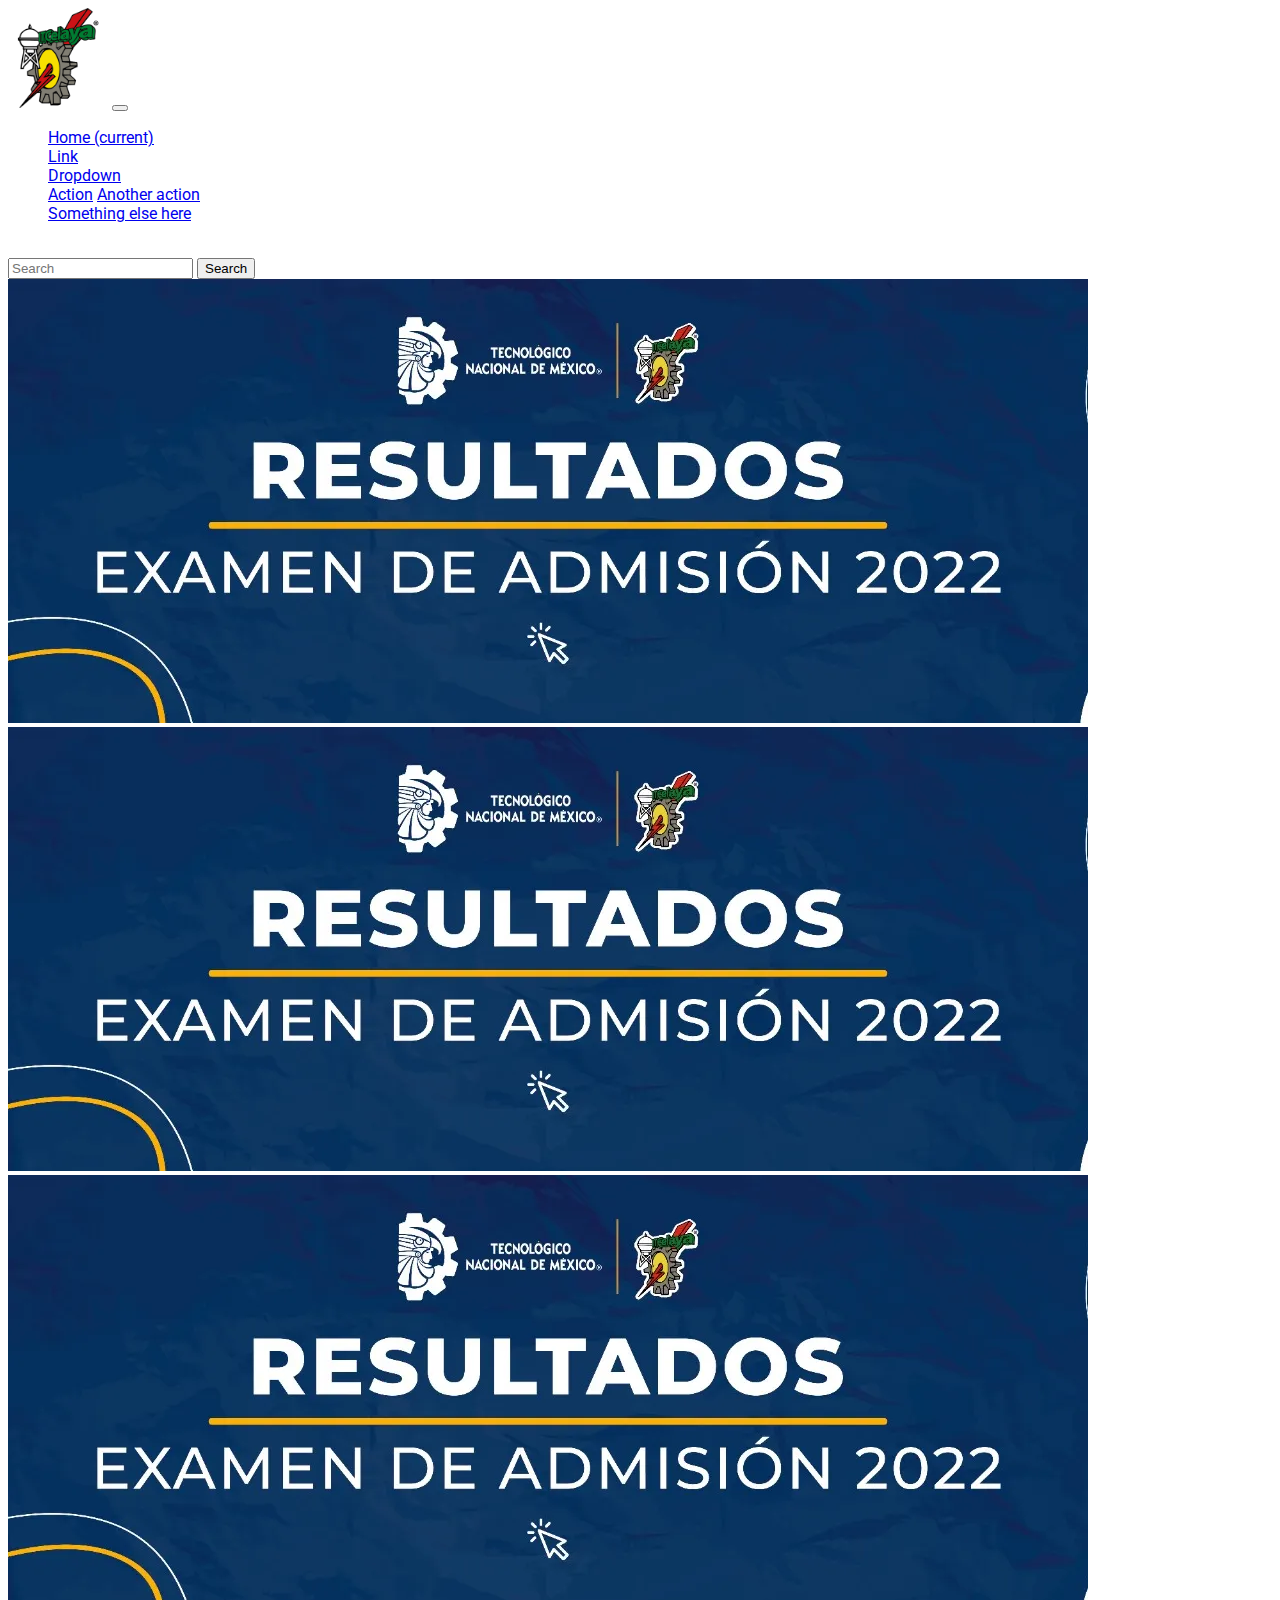
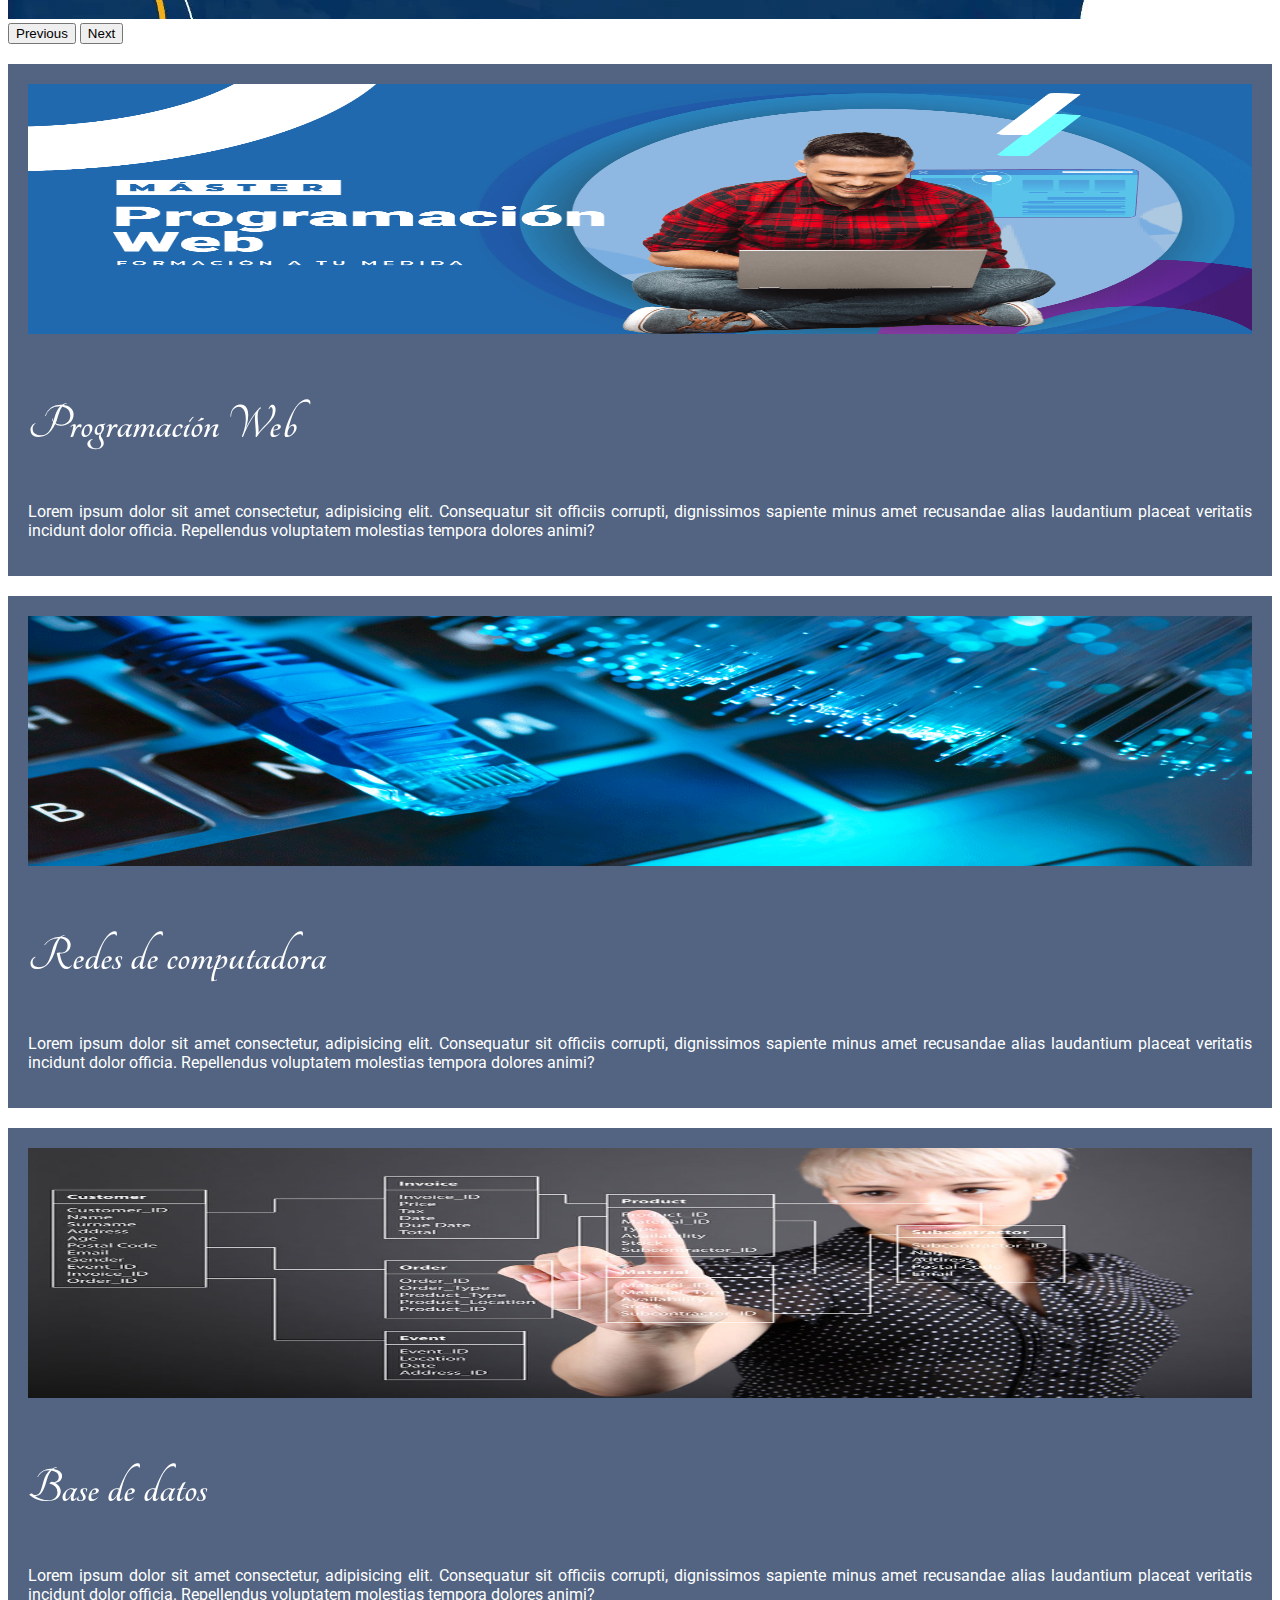
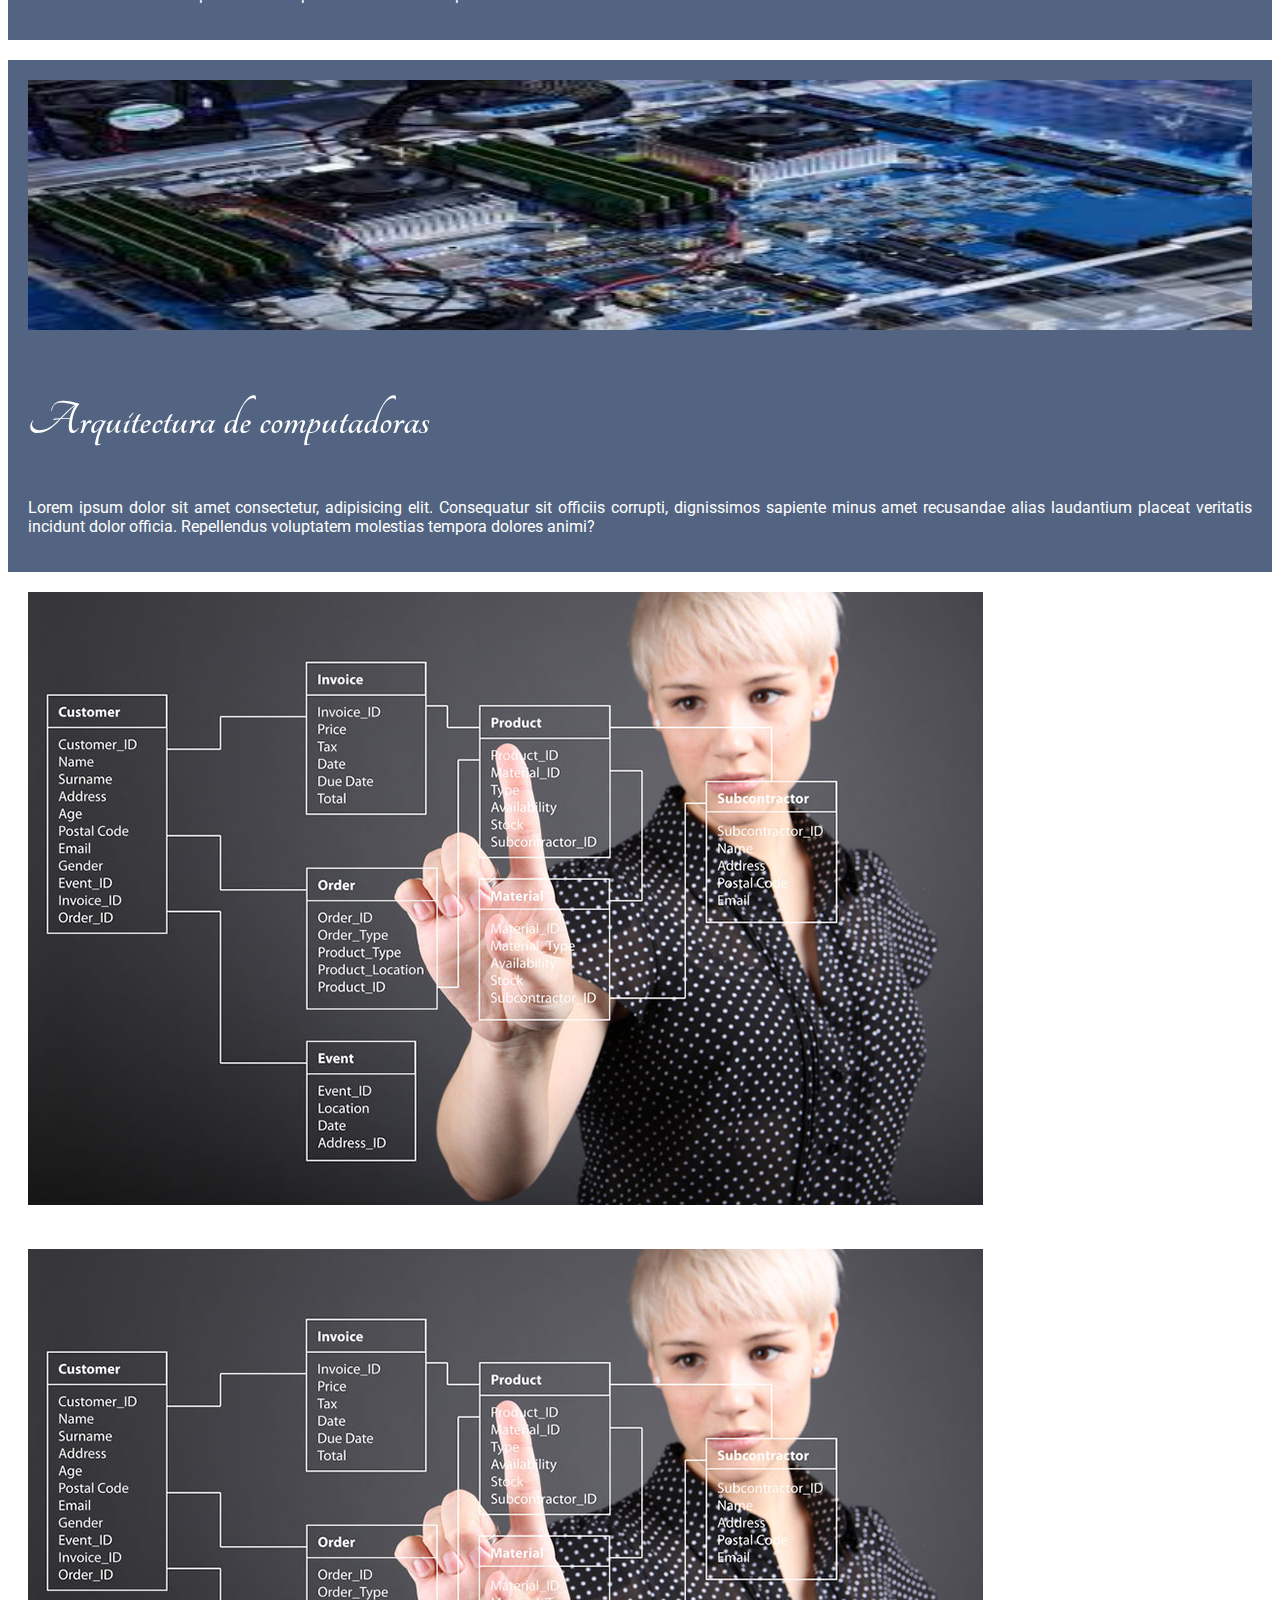
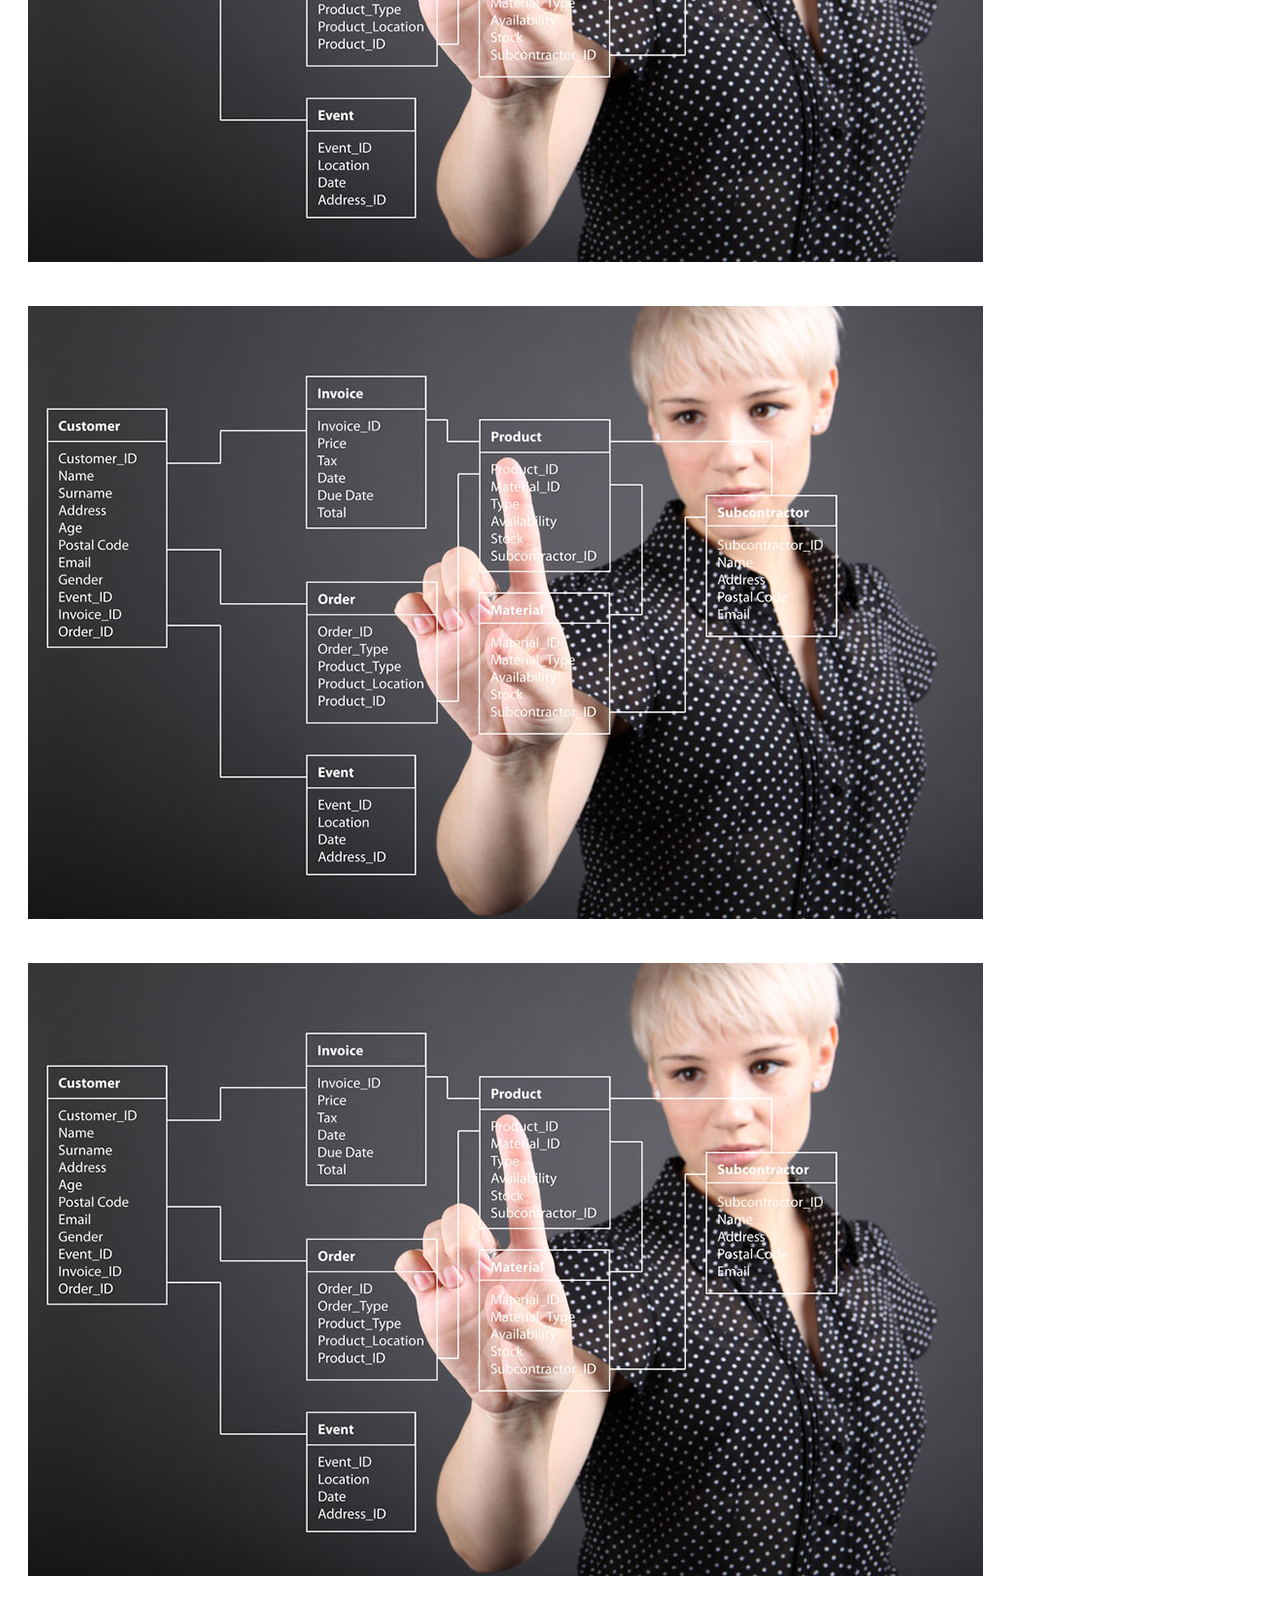
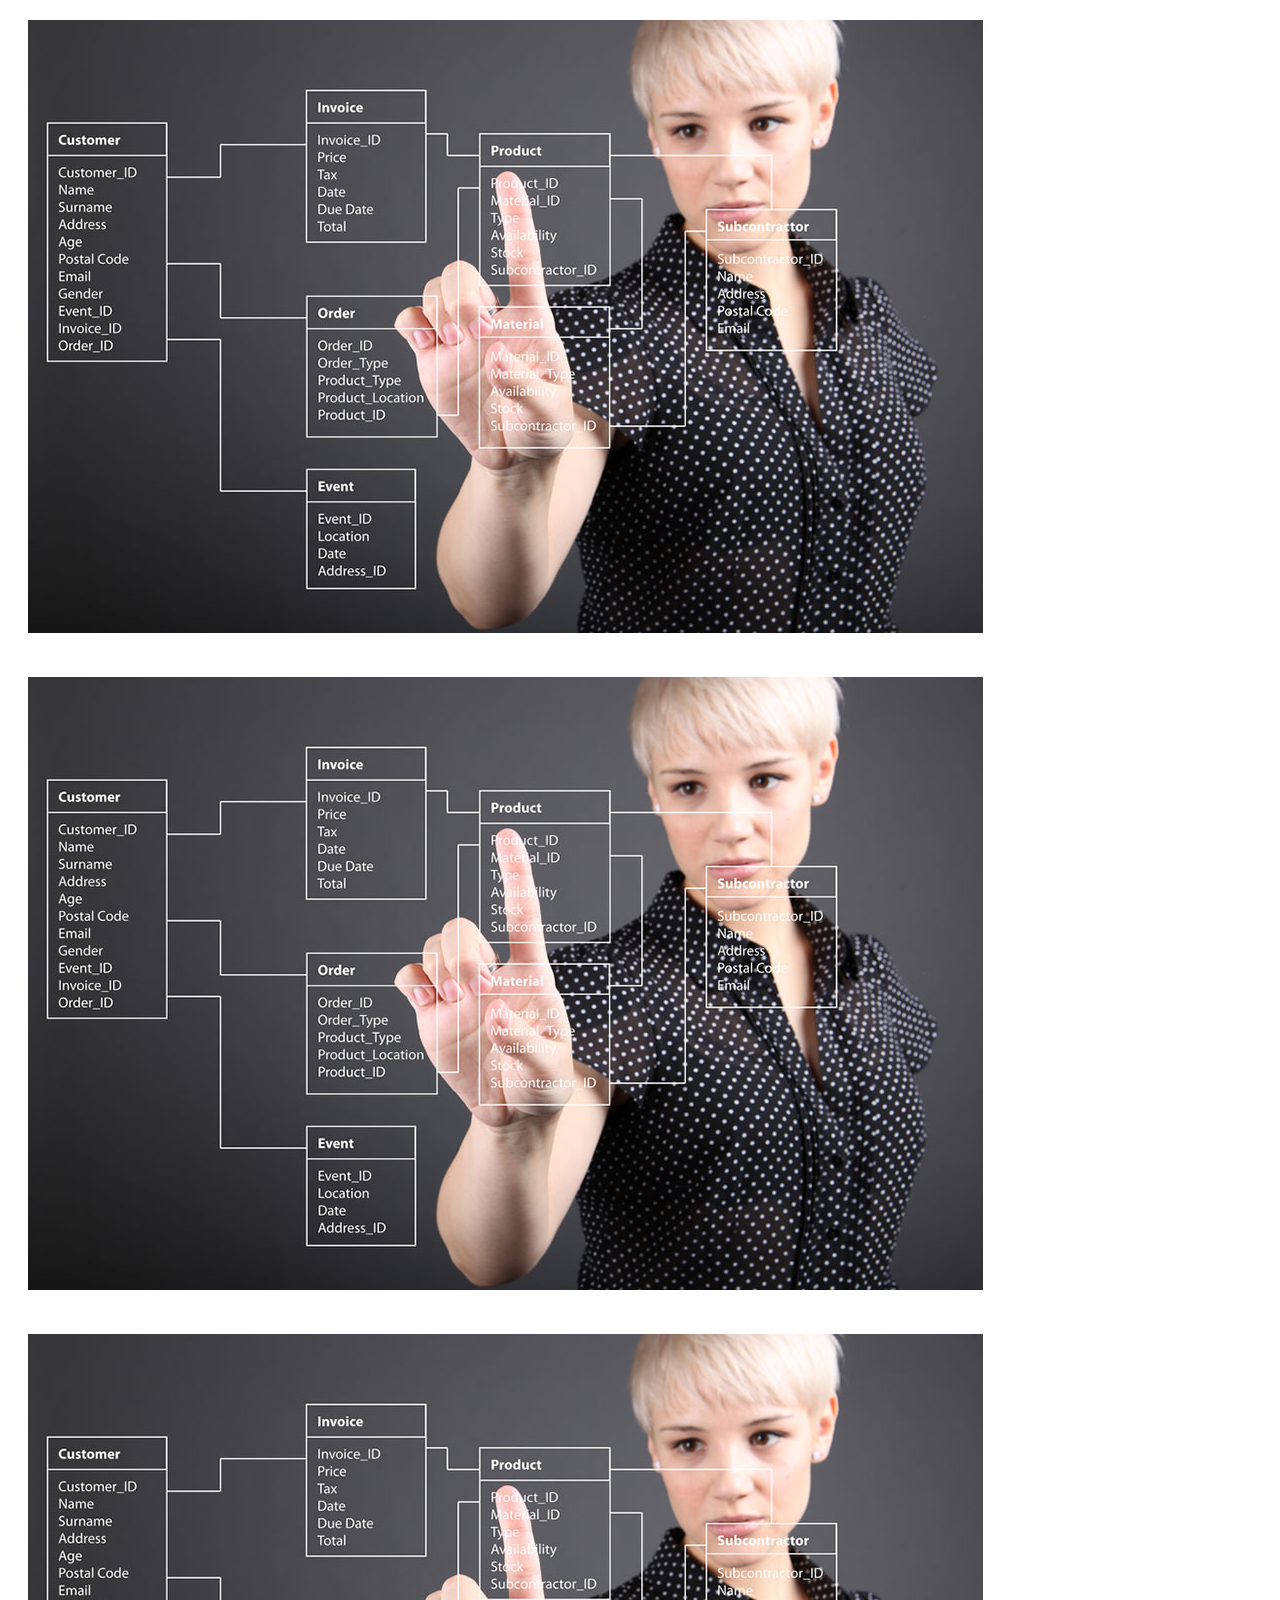
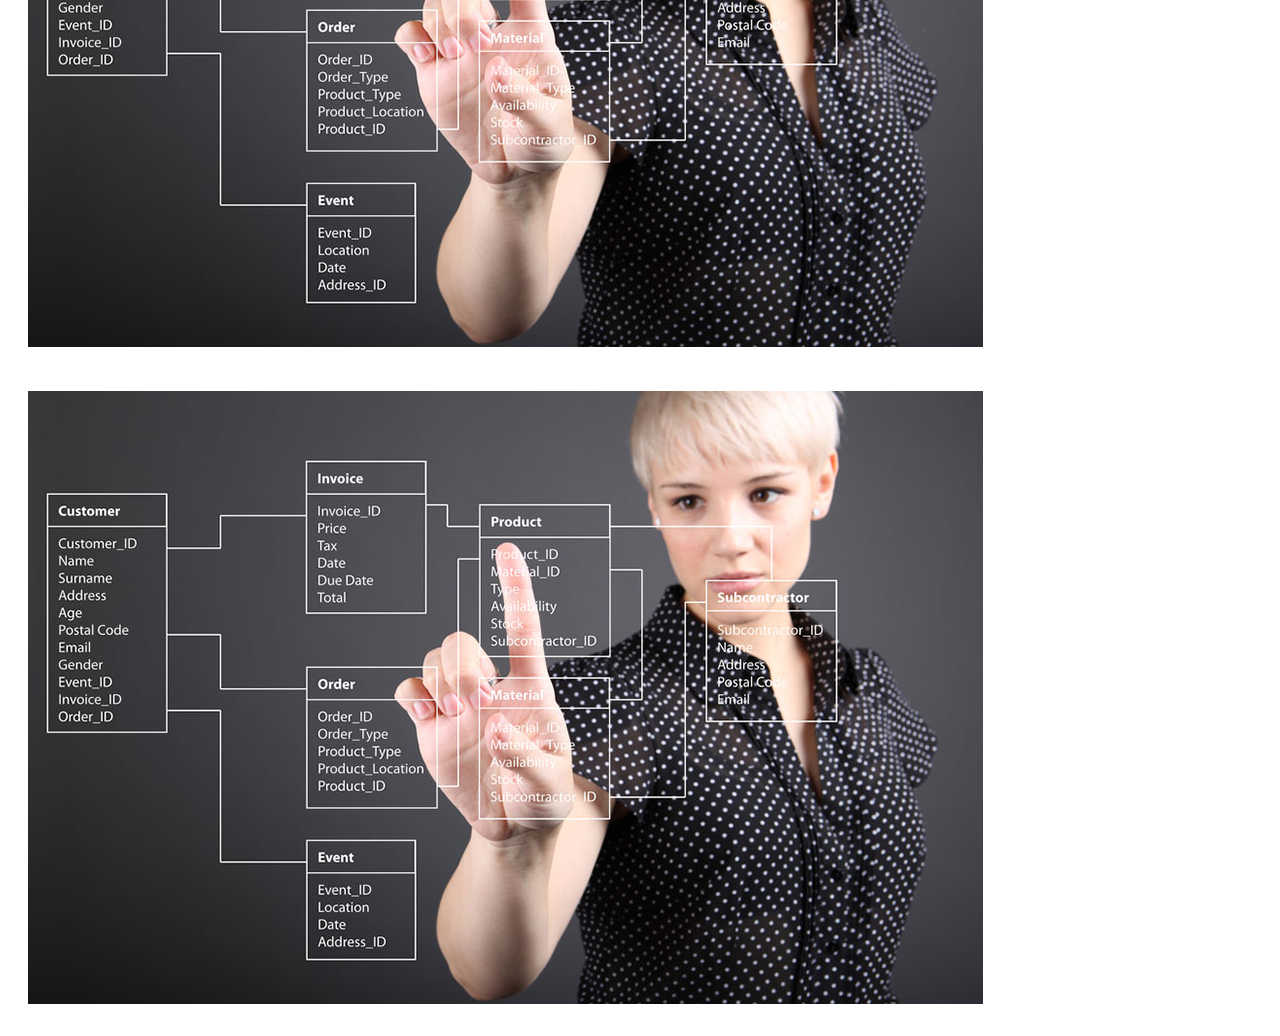
==== index.html @ c0f98747 "creacion del repositorio" ====
<!DOCTYPE html>
<html lang="en">
<head>
    <meta charset="UTF-8">
    <meta name="viewport" content="width=device-width, initial-scale=1.0">
    <title>Sistemas y Computación</title>
    <link rel="stylesheet" href="https://cdn.jsdelivr.net/npm/bootstrap@4.6.2/dist/css/bootstrap.min.css" integrity="sha384-xOolHFLEh07PJGoPkLv1IbcEPTNtaed2xpHsD9ESMhqIYd0nLMwNLD69Npy4HI+N" crossorigin="anonymous">
    <link rel="stylesheet" href="./assets/css/styles.css">
  </head>
<body>
    
    <!-- Barra de navegacion-->
    <header>
      <nav class="navbar navbar-expand-lg navbar-dark bg-dark">
          <a class="navbar-brand" href="#"><img height="100" src="./assets/imagenes/logo.png" alt=""></a>
          <button class="navbar-toggler" type="button" data-toggle="collapse" data-target="#navbarSupportedContent" aria-controls="navbarSupportedContent" aria-expanded="false" aria-label="Toggle navigation">
            <span class="navbar-toggler-icon"></span>
          </button>
        
          <div class="collapse navbar-collapse" id="navbarSupportedContent">
            <ul class="navbar-nav mr-auto">
              <li class="nav-item active">
                <a class="nav-link" href="#">Home <span class="sr-only">(current)</span></a>
              </li>
              <li class="nav-item">
                <a class="nav-link" href="#">Link</a>
              </li>
              <li class="nav-item dropdown">
                <a class="nav-link dropdown-toggle" href="#" role="button" data-toggle="dropdown" aria-expanded="false">
                  Dropdown
                </a>
                <div class="dropdown-menu">
                  <a class="dropdown-item" href="#">Action</a>
                  <a class="dropdown-item" href="#">Another action</a>
                  <div class="dropdown-divider"></div>
                  <a class="dropdown-item" href="#">Something else here</a>
                </div>
              </li>
              <li class="nav-item">
                <a class="nav-link disabled">Disabled</a>
              </li>
            </ul>
            <form class="form-inline my-2 my-lg-0">
              <input class="form-control mr-sm-2" type="search" placeholder="Search" aria-label="Search">
              <button class="btn btn-outline-success my-2 my-sm-0" type="submit">Search</button>
            </form>
          </div>
      </nav>
    </header>

    <!-- Carrusel-->
    <div class="banner">
      <div id="carouselExampleControls" class="carousel slide" data-ride="carousel">
        <div class="carousel-inner">
          <div class="carousel-item active">
            <img src="./assets/imagenes/banner1.webp" class="d-block w-100" alt="...">
          </div>
          <div class="carousel-item">
            <img src="./assets/imagenes/banner1.webp" class="d-block w-100" alt="...">
          </div>
          <div class="carousel-item">
            <img src="./assets/imagenes/banner1.webp" class="d-block w-100" alt="...">
          </div>
        </div>
       <button class="carousel-control-prev" type="button" data-target="#carouselExampleControls" data-slide="prev">
          <span class="carousel-control-prev-icon" aria-hidden="true"></span>
          <span class="sr-only">Previous</span>
        </button>
        <button class="carousel-control-next" type="button" data-target="#carouselExampleControls" data-slide="next">
          <span class="carousel-control-next-icon" aria-hidden="true"></span>
          <span class="sr-only">Next</span>
        </button>
      </div>
    </div>

    <!-- Principal-->
    <main>
      <!-- Áreas de especialización-->
      <section class="row">
        <article class="col-3">
          <div class="columna">
            <img src="./assets/imagenes/master-programacion-web.png" alt="Programacion Web">
            <h3>Programación Web</h3>
            <p>
              Lorem ipsum dolor sit amet consectetur, adipisicing elit. Consequatur sit officiis corrupti, dignissimos sapiente minus amet recusandae alias laudantium placeat veritatis incidunt dolor officia. Repellendus voluptatem molestias tempora dolores animi?
            </p>
          </div>
        </article>
        <article class="col-3">
          <div class="columna">
            <img src="./assets/imagenes/redes.webp" alt="Redes de computadora">
            <h3>Redes de computadora</h3>
            <p>
              Lorem ipsum dolor sit amet consectetur, adipisicing elit. Consequatur sit officiis corrupti, dignissimos sapiente minus amet recusandae alias laudantium placeat veritatis incidunt dolor officia. Repellendus voluptatem molestias tempora dolores animi?
            </p>
          </div>
        </article>
        <article class="col-3">
          <div class="columna">
            <img src="./assets/imagenes/base-de-datos.jpg" alt="Bases de datos">
            <h3>Base de datos</h3>
            <p>
              Lorem ipsum dolor sit amet consectetur, adipisicing elit. Consequatur sit officiis corrupti, dignissimos sapiente minus amet recusandae alias laudantium placeat veritatis incidunt dolor officia. Repellendus voluptatem molestias tempora dolores animi?
            </p>
          </div>
        </article>
        <article class="col-3">
          <div class="columna">
            <img src="./assets/imagenes/arquitectura.jpeg" alt="Arquitectura de computadoras">
            <h3>Arquitectura de computadoras</h3>
            <p>
              Lorem ipsum dolor sit amet consectetur, adipisicing elit. Consequatur sit officiis corrupti, dignissimos sapiente minus amet recusandae alias laudantium placeat veritatis incidunt dolor officia. Repellendus voluptatem molestias tempora dolores animi?
            </p>
          </div>
        </article>
      </section>
      <!-- Cursos -->
      <section class="row">
        <div class="curso_columna col-sm-3">
          <img src="./assets/imagenes/base-de-datos.jpg" alt="">
          <div></div>
        </div>
        <div class="curso_columna col-sm-3">
          <img src="./assets/imagenes/base-de-datos.jpg" alt="">
          <div></div>
        </div>
        <div class="curso_columna col-sm-3">
          <img src="./assets/imagenes/base-de-datos.jpg" alt="">
          <div></div>
        </div>
        <div class="curso_columna col-sm-3">
          <img src="./assets/imagenes/base-de-datos.jpg" alt="">
          <div></div>
        </div>
        <div class="curso_columna col-sm-3">
          <img src="./assets/imagenes/base-de-datos.jpg" alt="">
          <div></div>
        </div>
        <div class="curso_columna col-sm-3">
          <img src="./assets/imagenes/base-de-datos.jpg" alt="">
          <div></div>
        </div>
        <div class="curso_columna col-sm-3">
          <img src="./assets/imagenes/base-de-datos.jpg" alt="">
          <div></div>
        </div>
        <div class="curso_columna col-sm-3">
          <img src="./assets/imagenes/base-de-datos.jpg" alt="">
          <div></div>
        </div>
      </section>
    </main>


</body>
</html>
---- assets/css/styles.css ----
@import url('https://fonts.googleapis.com/css?family=Tangerine|Roboto');
body{
    font-family: 'Roboto', sans-serif;
    background-color: #FFF;
    text-align: justify;
    color: #FFF;
}

.columna{
    background-color: #526482;
    padding: 20px;
    margin-top: 20px;
}

h3{
    padding-top: 10px;
    font-family: 'Tangerine', serif;
    font-size: 50px;
}

.columna img{
    width: 100%;
    height: 250px;
}

.curso_columna{
    padding: 20px;
}
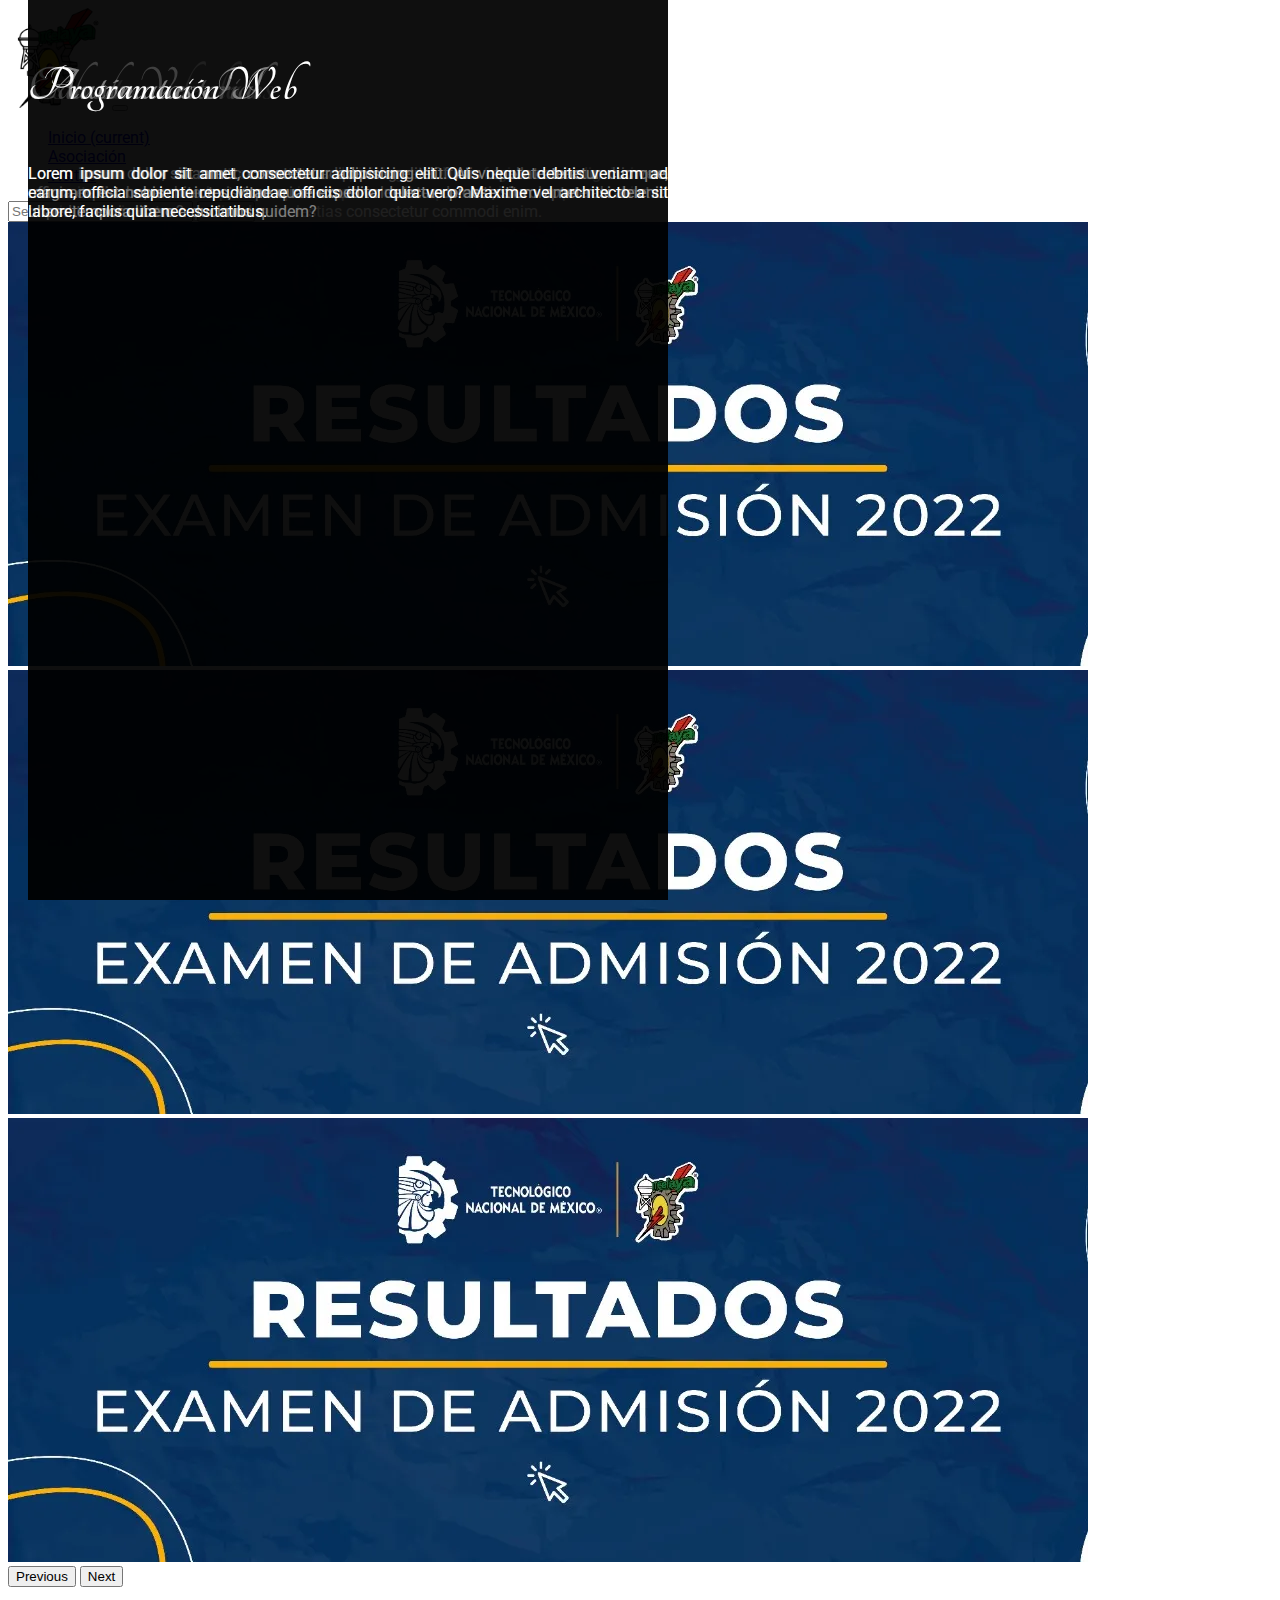
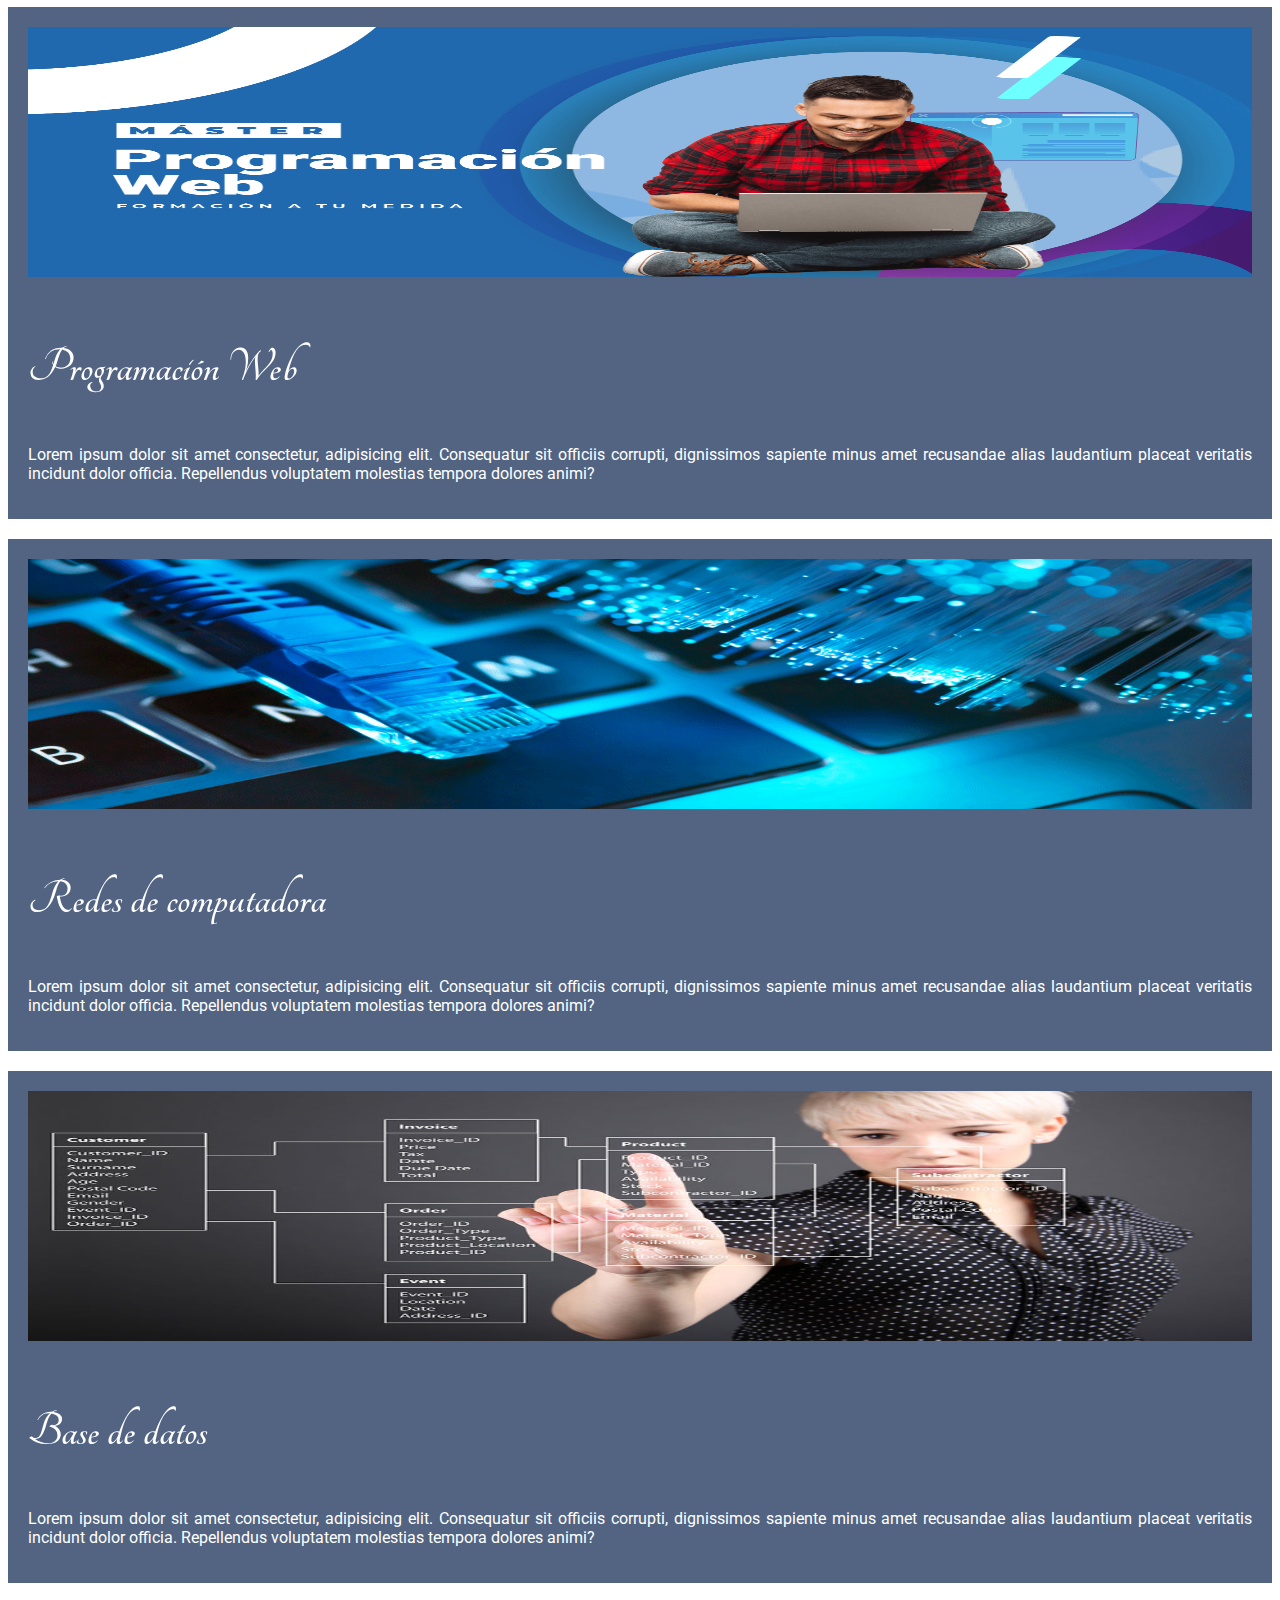
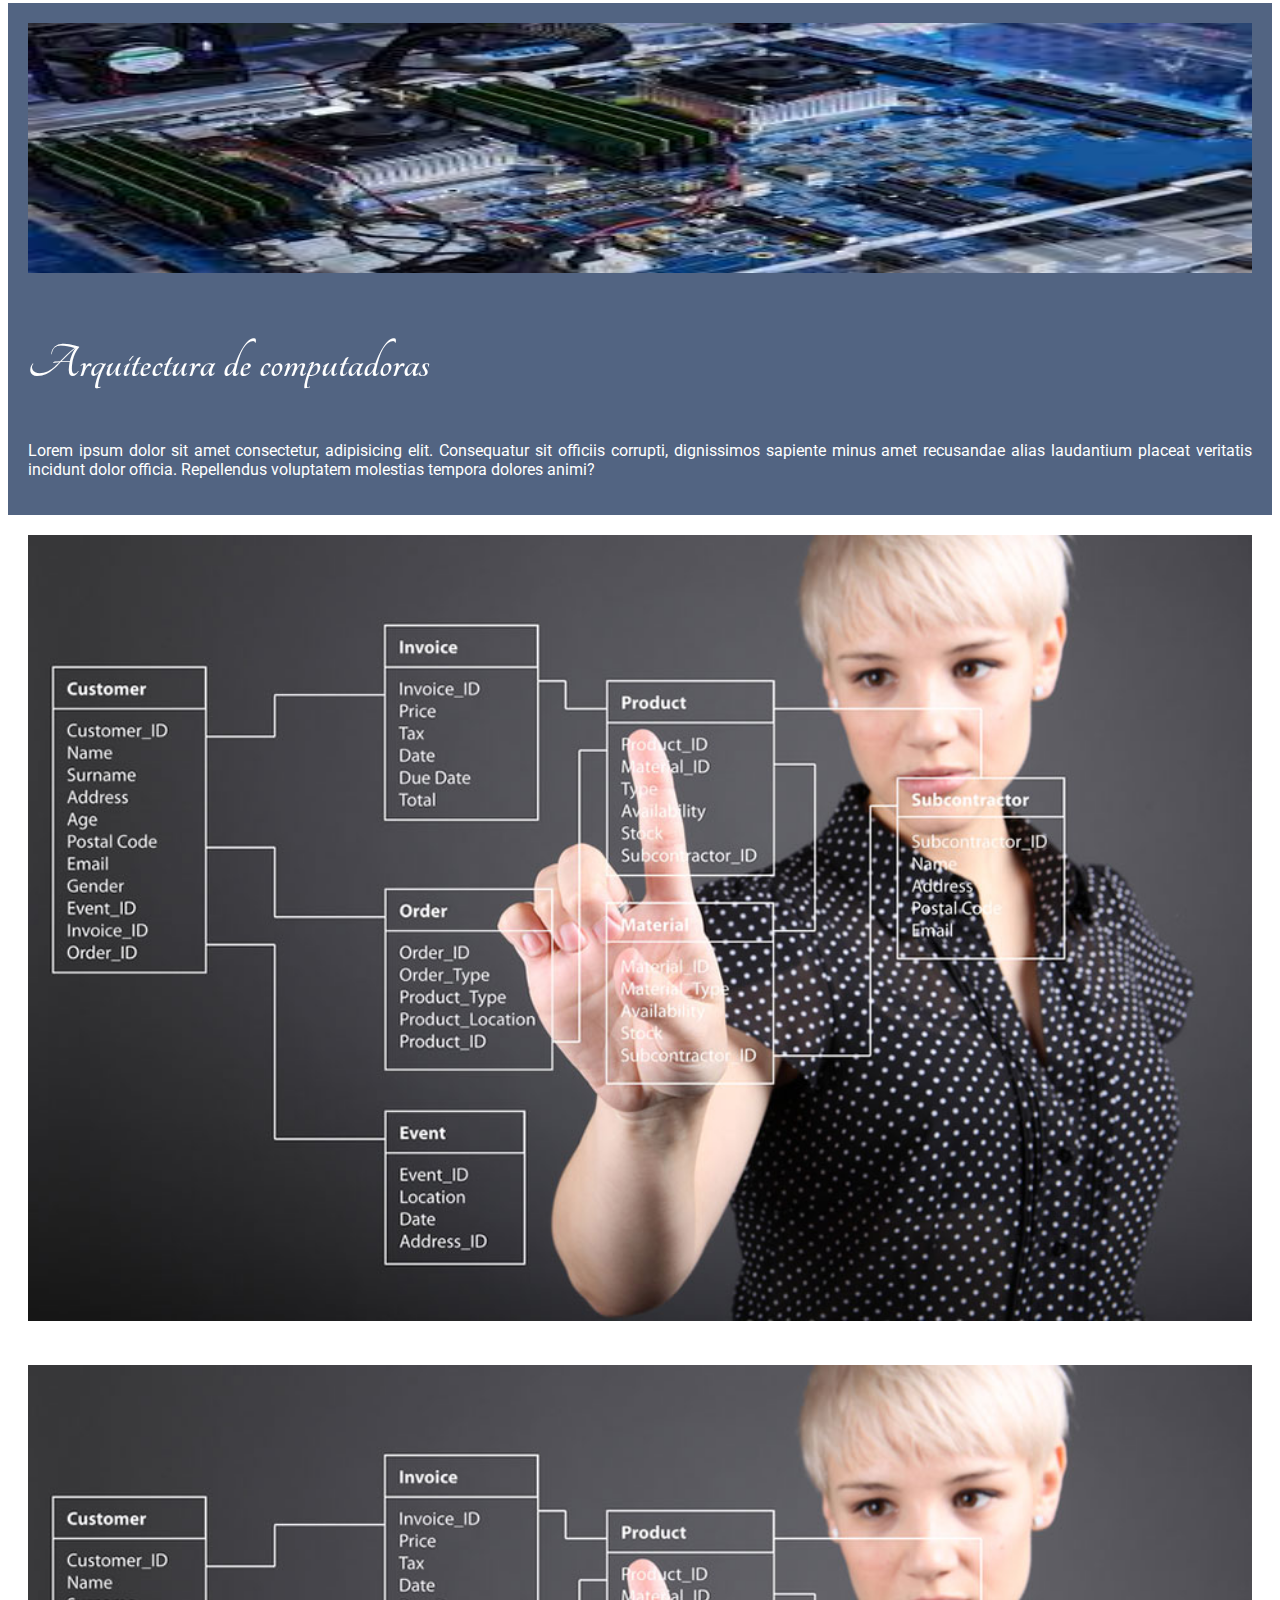
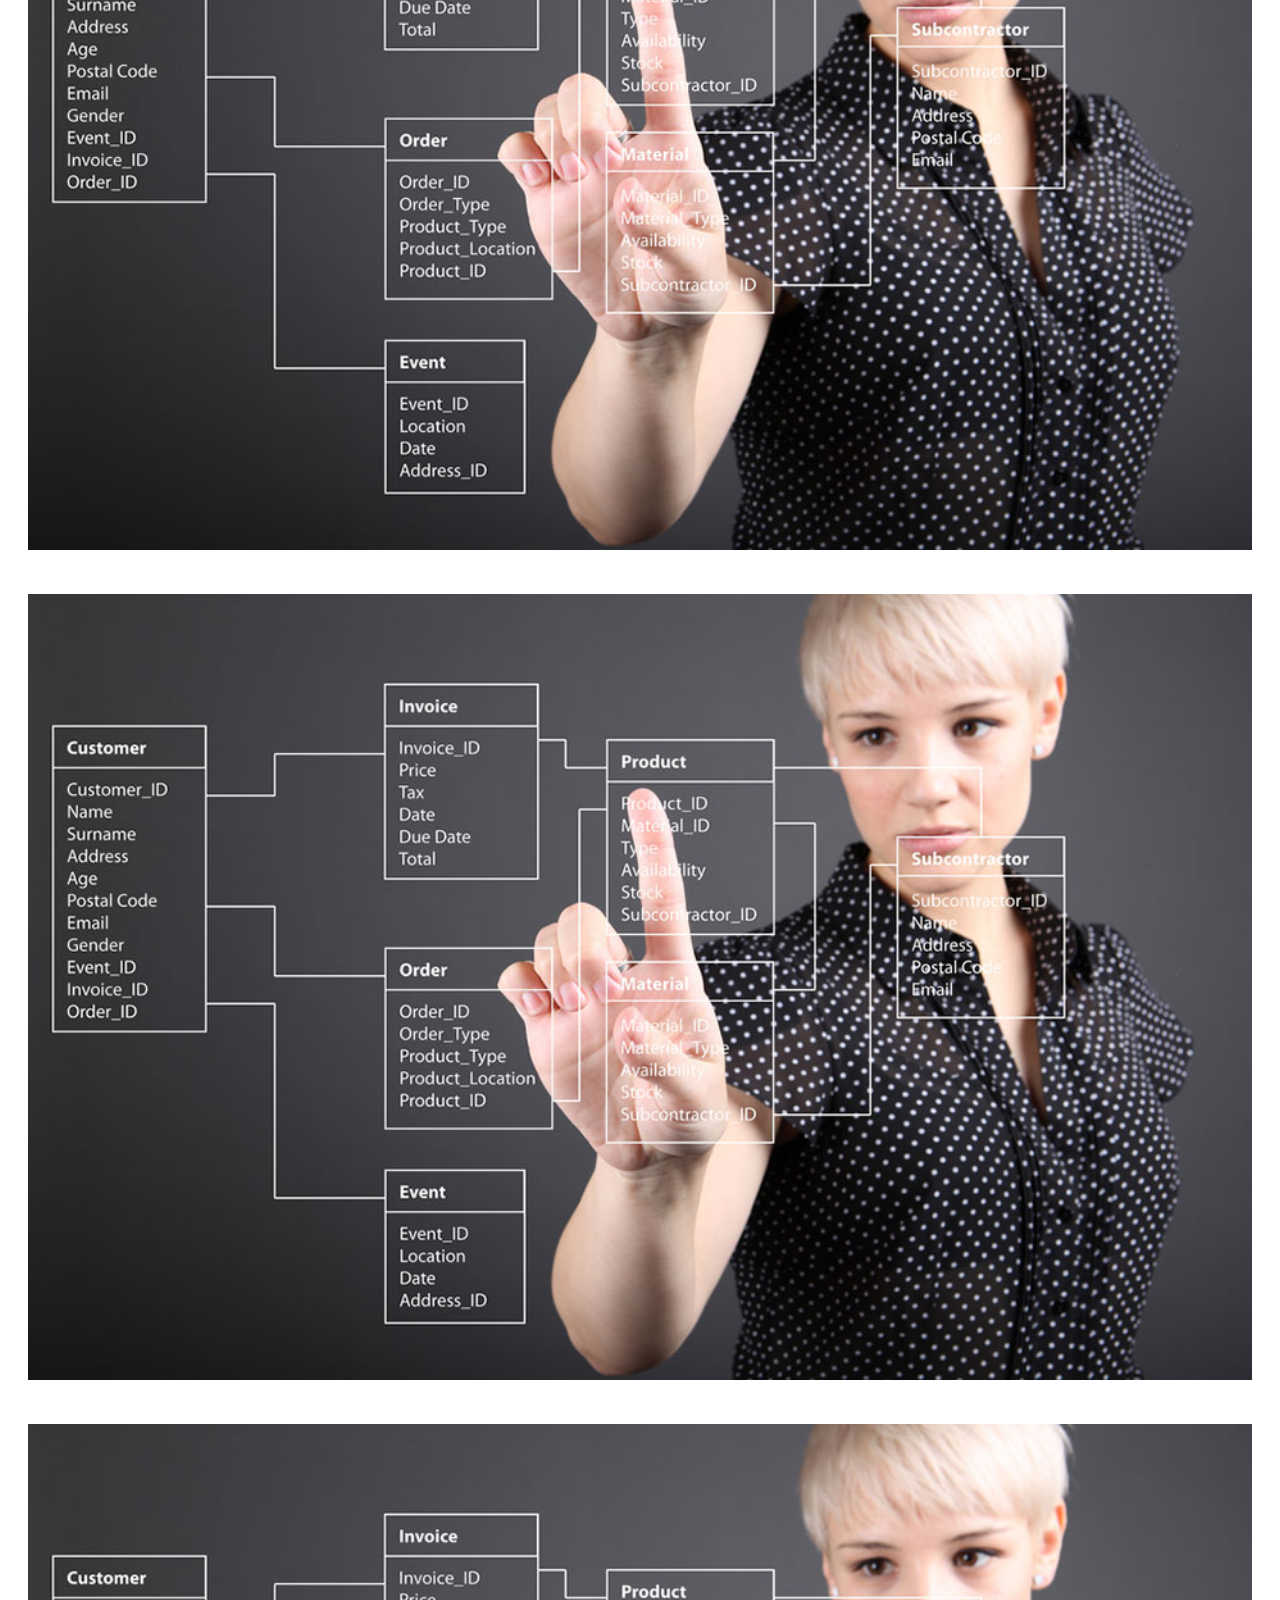
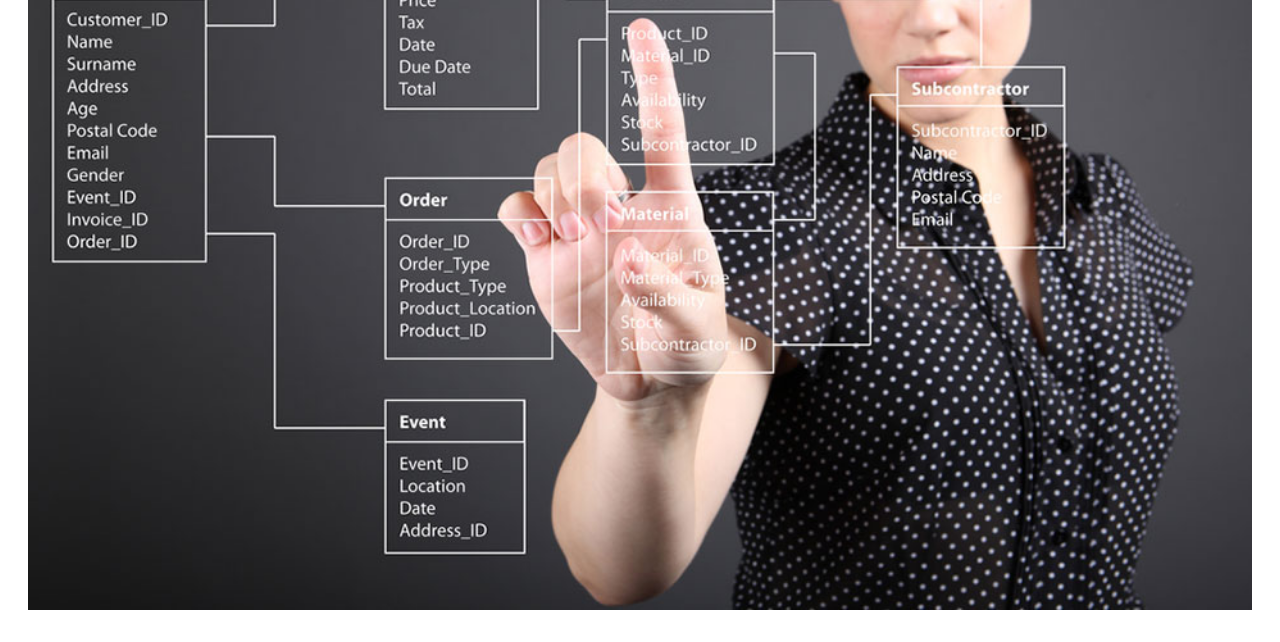
==== commit 38eb2b9b: "clase 7" ====
--- a/index.html
+++ b/index.html
@@ -11,7 +11,7 @@
     
     <!-- Barra de navegacion-->
     <header>
-      <nav class="navbar navbar-expand-lg navbar-dark bg-dark">
+      <nav class="navbar navbar-expand-lg navbar-light">
           <a class="navbar-brand" href="#"><img height="100" src="./assets/imagenes/logo.png" alt=""></a>
           <button class="navbar-toggler" type="button" data-toggle="collapse" data-target="#navbarSupportedContent" aria-controls="navbarSupportedContent" aria-expanded="false" aria-label="Toggle navigation">
             <span class="navbar-toggler-icon"></span>
@@ -20,24 +20,13 @@
           <div class="collapse navbar-collapse" id="navbarSupportedContent">
             <ul class="navbar-nav mr-auto">
               <li class="nav-item active">
-                <a class="nav-link" href="#">Home <span class="sr-only">(current)</span></a>
+                <a class="nav-link" href="#">Inicio <span class="sr-only">(current)</span></a>
               </li>
               <li class="nav-item">
-                <a class="nav-link" href="#">Link</a>
-              </li>
-              <li class="nav-item dropdown">
-                <a class="nav-link dropdown-toggle" href="#" role="button" data-toggle="dropdown" aria-expanded="false">
-                  Dropdown
-                </a>
-                <div class="dropdown-menu">
-                  <a class="dropdown-item" href="#">Action</a>
-                  <a class="dropdown-item" href="#">Another action</a>
-                  <div class="dropdown-divider"></div>
-                  <a class="dropdown-item" href="#">Something else here</a>
-                </div>
+                <a class="nav-link" href="#">Asociación</a>
               </li>
               <li class="nav-item">
-                <a class="nav-link disabled">Disabled</a>
+                <a class="nav-link" href="#">Visitas</a>
               </li>
             </ul>
             <form class="form-inline my-2 my-lg-0">
@@ -77,7 +66,7 @@
     <main>
       <!-- Áreas de especialización-->
       <section class="row">
-        <article class="col-3">
+        <article class="col-md-3">
           <div class="columna">
             <img src="./assets/imagenes/master-programacion-web.png" alt="Programacion Web">
             <h3>Programación Web</h3>
@@ -86,7 +75,7 @@
             </p>
           </div>
         </article>
-        <article class="col-3">
+        <article class="col-md-3">
           <div class="columna">
             <img src="./assets/imagenes/redes.webp" alt="Redes de computadora">
             <h3>Redes de computadora</h3>
@@ -95,7 +84,7 @@
             </p>
           </div>
         </article>
-        <article class="col-3">
+        <article class="col-md-3">
           <div class="columna">
             <img src="./assets/imagenes/base-de-datos.jpg" alt="Bases de datos">
             <h3>Base de datos</h3>
@@ -104,7 +93,7 @@
             </p>
           </div>
         </article>
-        <article class="col-3">
+        <article class="col-md-3">
           <div class="columna">
             <img src="./assets/imagenes/arquitectura.jpeg" alt="Arquitectura de computadoras">
             <h3>Arquitectura de computadoras</h3>
@@ -116,41 +105,36 @@
       </section>
       <!-- Cursos -->
       <section class="row">
-        <div class="curso_columna col-sm-3">
+        <div class="curso_columna col-md-6">
           <img src="./assets/imagenes/base-de-datos.jpg" alt="">
-          <div></div>
+          <div class="info_curso">
+            <h3>Estructura de datos</h3>
+            <p>Lorem ipsum dolor sit amet consectetur adipisicing elit. Illum fugiat rerum dignissimos, necessitatibus nemo voluptatem quidem perferendis quaerat dolorum porro nihil vel maxime omnis natus repudiandae molestias consectetur commodi enim.</p>
+          </div>
         </div>
-        <div class="curso_columna col-sm-3">
+        <div class="curso_columna col-md-6">
           <img src="./assets/imagenes/base-de-datos.jpg" alt="">
-          <div></div>
+          <div class="info_curso">
+            <h3>Cálculo Vectorial</h3>
+            <p>Lorem ipsum dolor, sit amet consectetur adipisicing elit. Officiis repellat at earum hic vero officia explicabo, architecto iste possimus quis voluptates deleniti, sit voluptate ab amet ut impedit nesciunt rem?</p>
+          </div>
         </div>
-        <div class="curso_columna col-sm-3">
+        <div class="curso_columna col-md-6">
           <img src="./assets/imagenes/base-de-datos.jpg" alt="">
-          <div></div>
+          <div class="info_curso">
+            <h3>Autómatas II</h3>
+            <p>Lorem ipsum dolor sit amet, consectetur adipisicing elit. At voluptate tenetur cumque, magnam est nobis maiores, vitae quae expedita delectus praesentium amet nisi deleniti ullam tempora libero a ducimus quidem?</p>
+          </div>
         </div>
-        <div class="curso_columna col-sm-3">
+        <div class="curso_columna col-md-6">
           <img src="./assets/imagenes/base-de-datos.jpg" alt="">
-          <div></div>
-        </div>
-        <div class="curso_columna col-sm-3">
-          <img src="./assets/imagenes/base-de-datos.jpg" alt="">
-          <div></div>
-        </div>
-        <div class="curso_columna col-sm-3">
-          <img src="./assets/imagenes/base-de-datos.jpg" alt="">
-          <div></div>
-        </div>
-        <div class="curso_columna col-sm-3">
-          <img src="./assets/imagenes/base-de-datos.jpg" alt="">
-          <div></div>
-        </div>
-        <div class="curso_columna col-sm-3">
-          <img src="./assets/imagenes/base-de-datos.jpg" alt="">
-          <div></div>
+          <div class="info_curso">
+            <h3>Programación Web</h3>
+            <p>Lorem ipsum dolor sit amet consectetur adipisicing elit. Quis neque debitis veniam ad earum, officia sapiente repudiandae officiis dolor quia vero? Maxime vel architecto a sit labore, facilis quia necessitatibus.</p>
+          </div>
         </div>
       </section>
     </main>
 
-
 </body>
 </html>--- a/assets/css/styles.css
+++ b/assets/css/styles.css
@@ -1,8 +1,5 @@
+@import url('https://fonts.googleapis.com/css?family=Tangerine|Roboto');
 
-
-
-
-@import url('https://fonts.googleapis.com/css?family=Tangerine|Roboto');
 body{
     font-family: 'Roboto', sans-serif;
     background-color: #FFF;
@@ -27,6 +24,23 @@
     height: 250px;
 }
 
+.curso_columna img{
+    width: 100%;
+}
+
 .curso_columna{
     padding: 20px;
+}
+
+nav {
+    background-color: #FFF;
+}
+
+.info_curso{
+    background-color: rgba(0,0,0,0.5);
+    position: absolute;
+    top: 0;
+    color: #FFF;
+    width: 50%;
+    height: 100%;
 }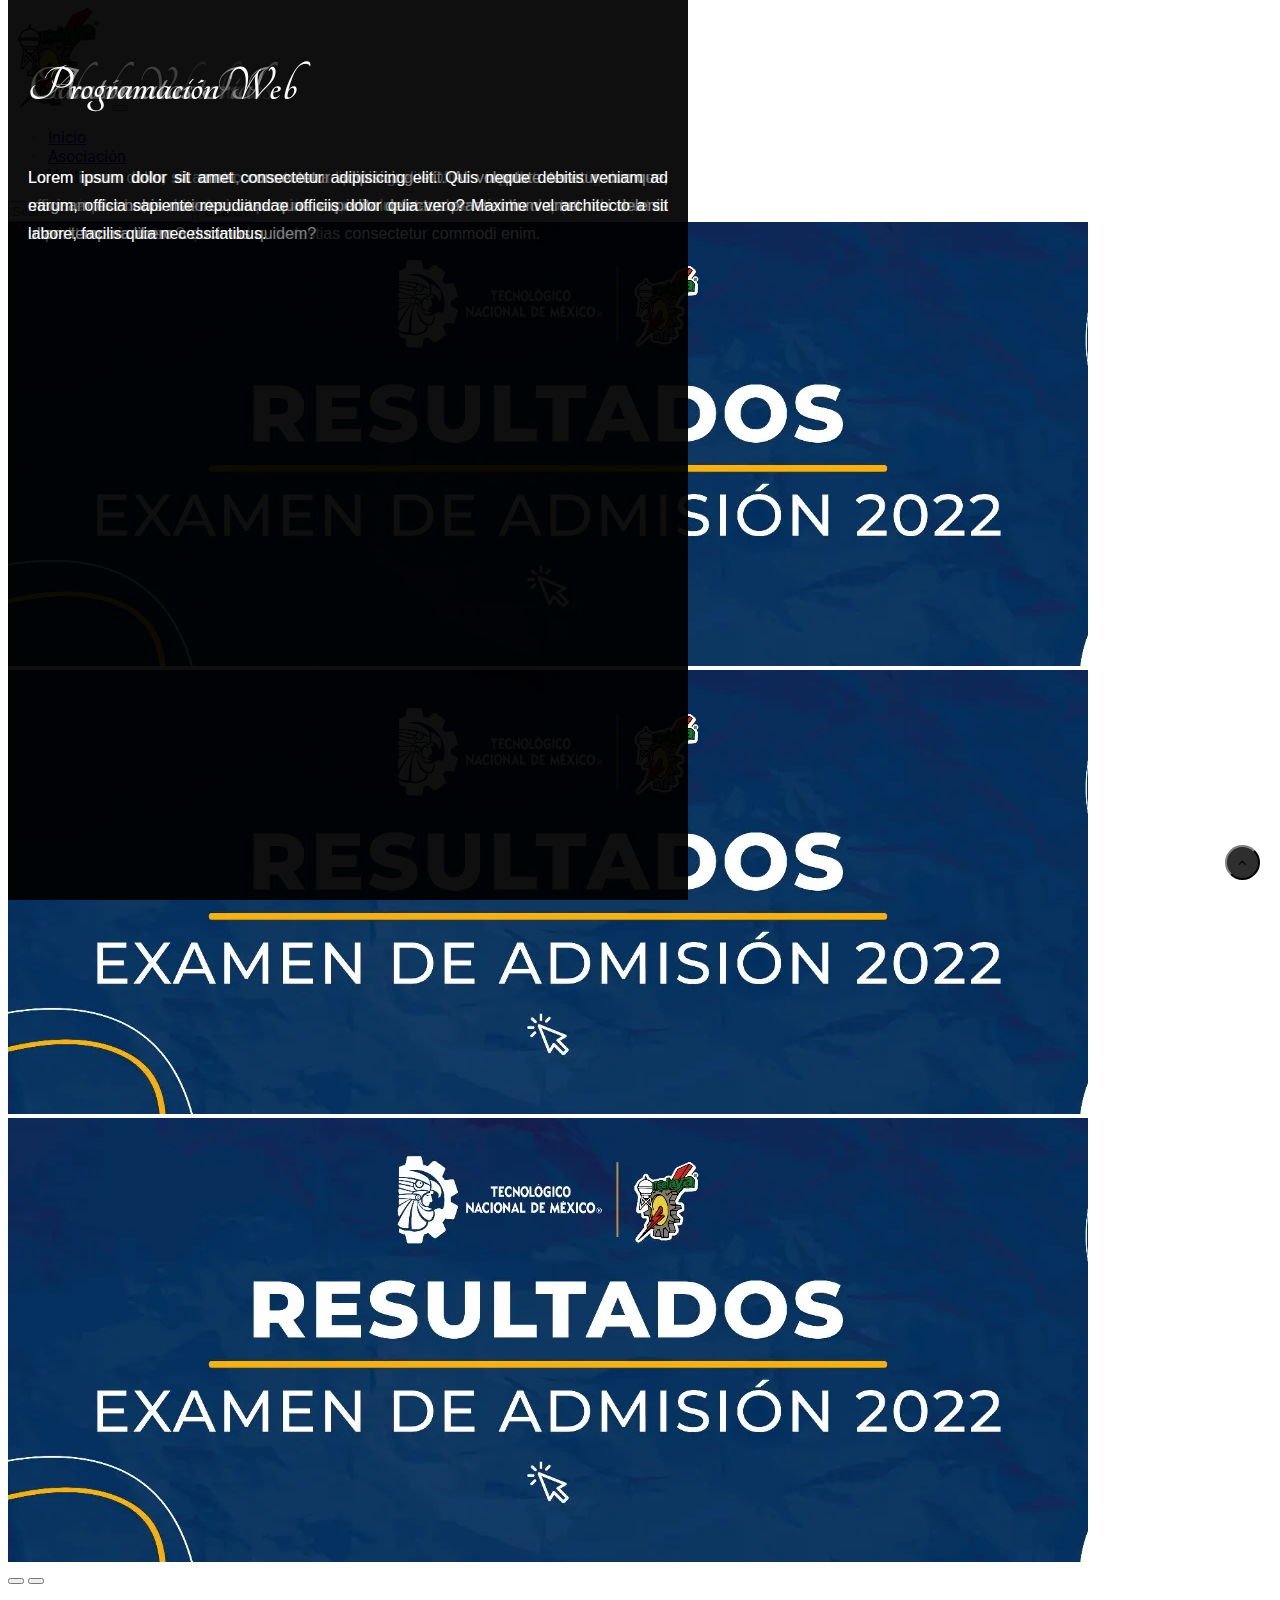
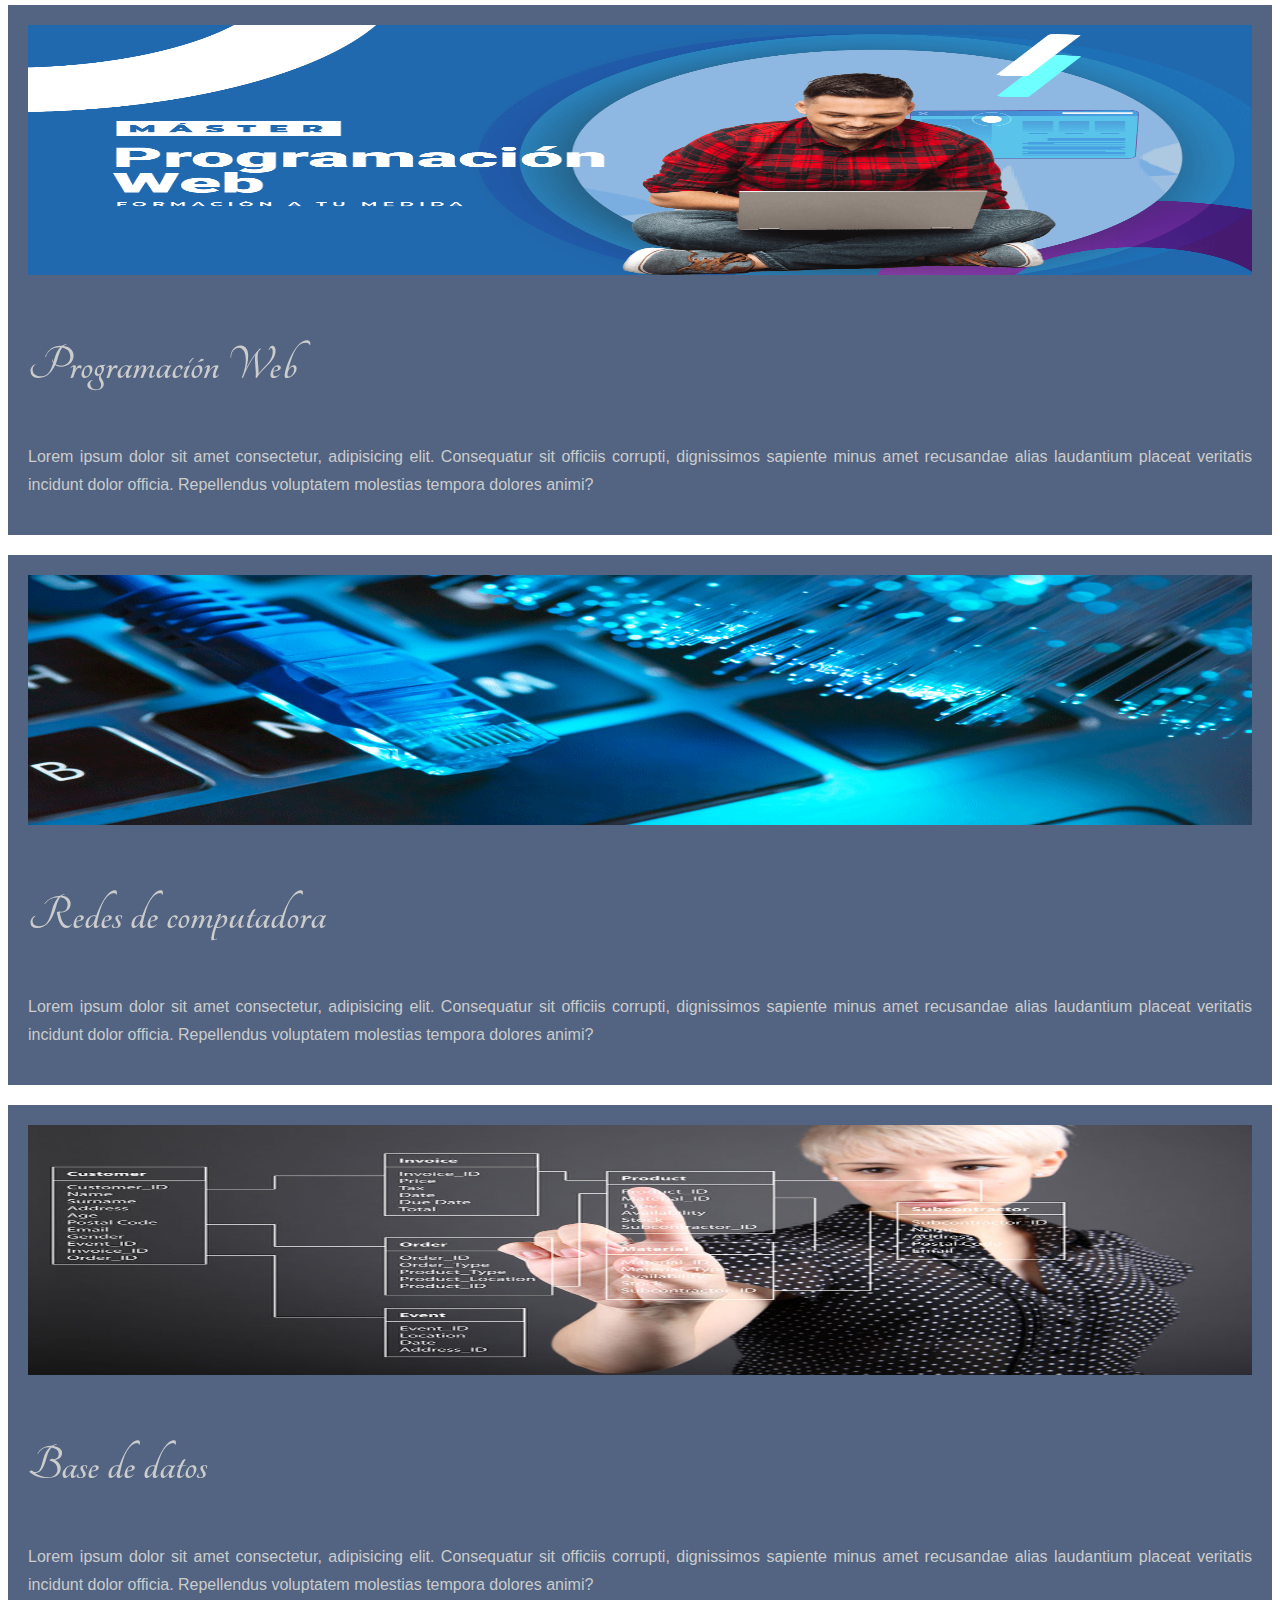
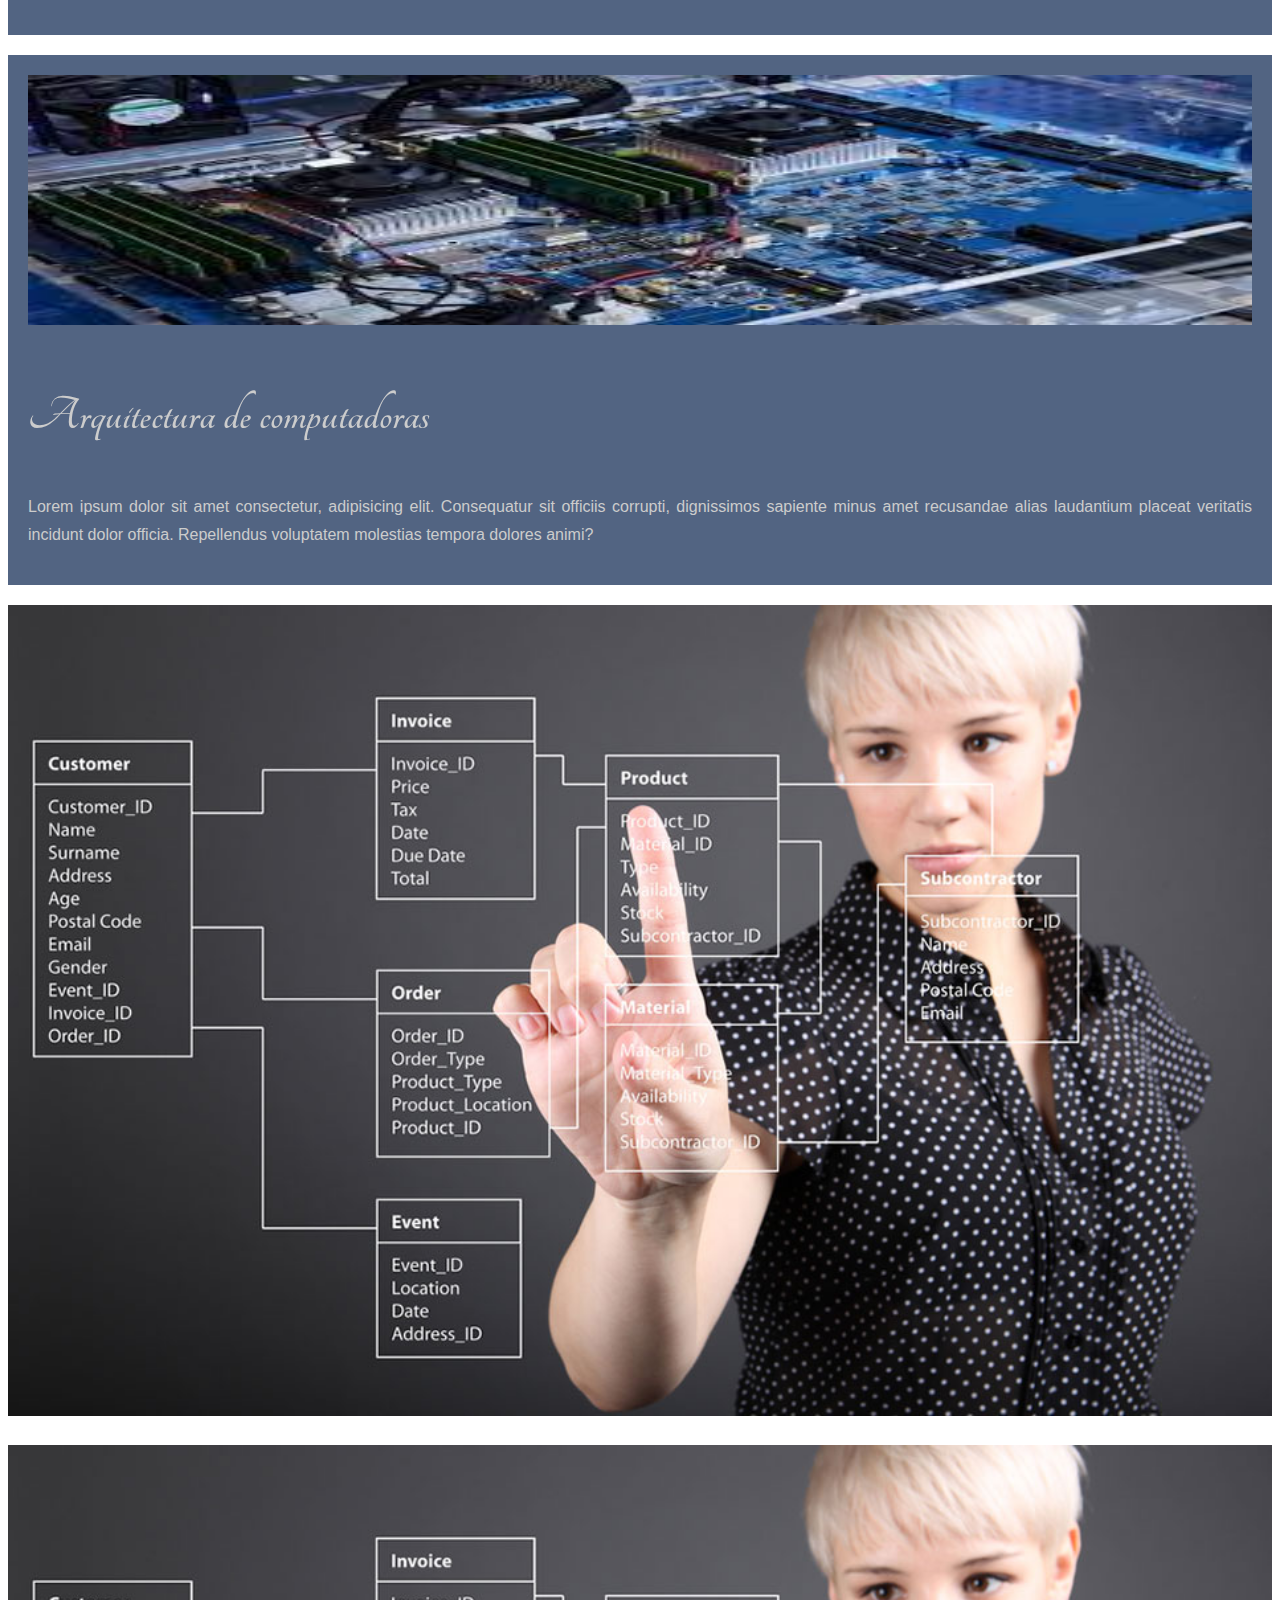
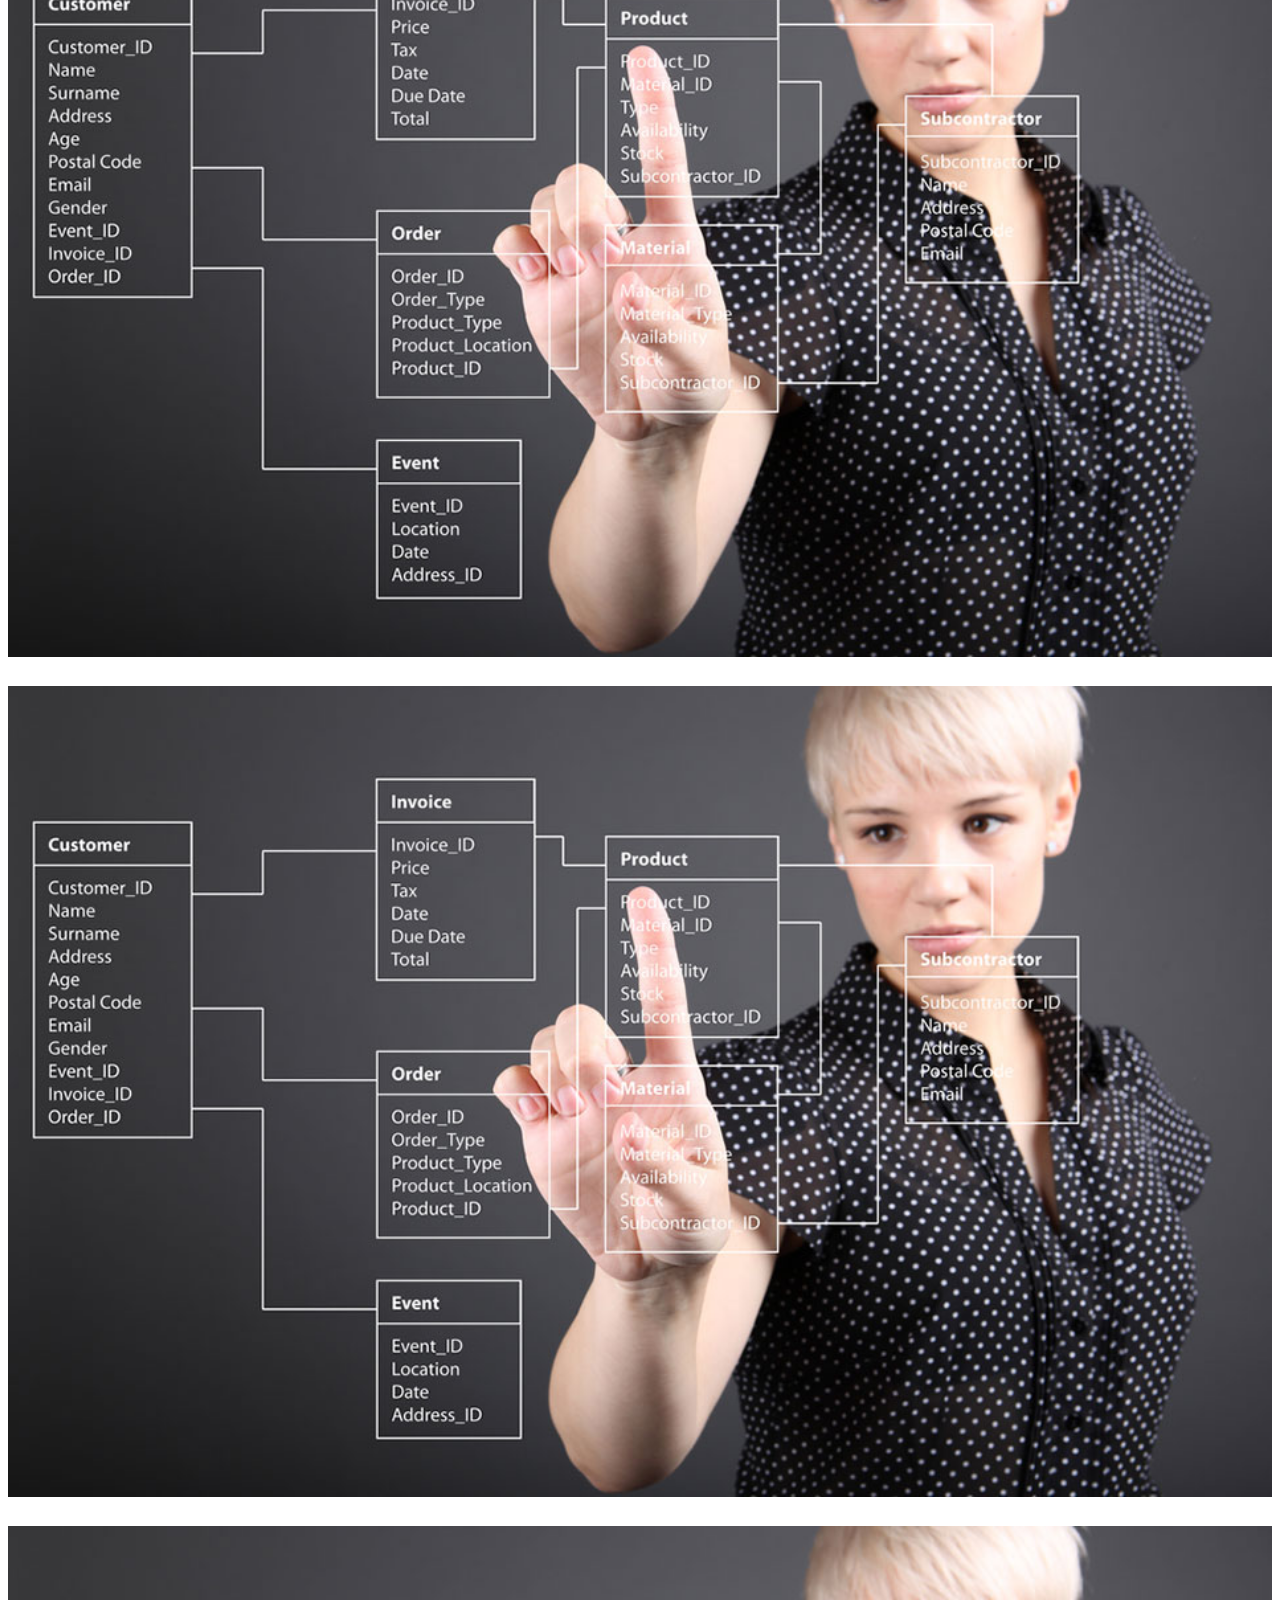
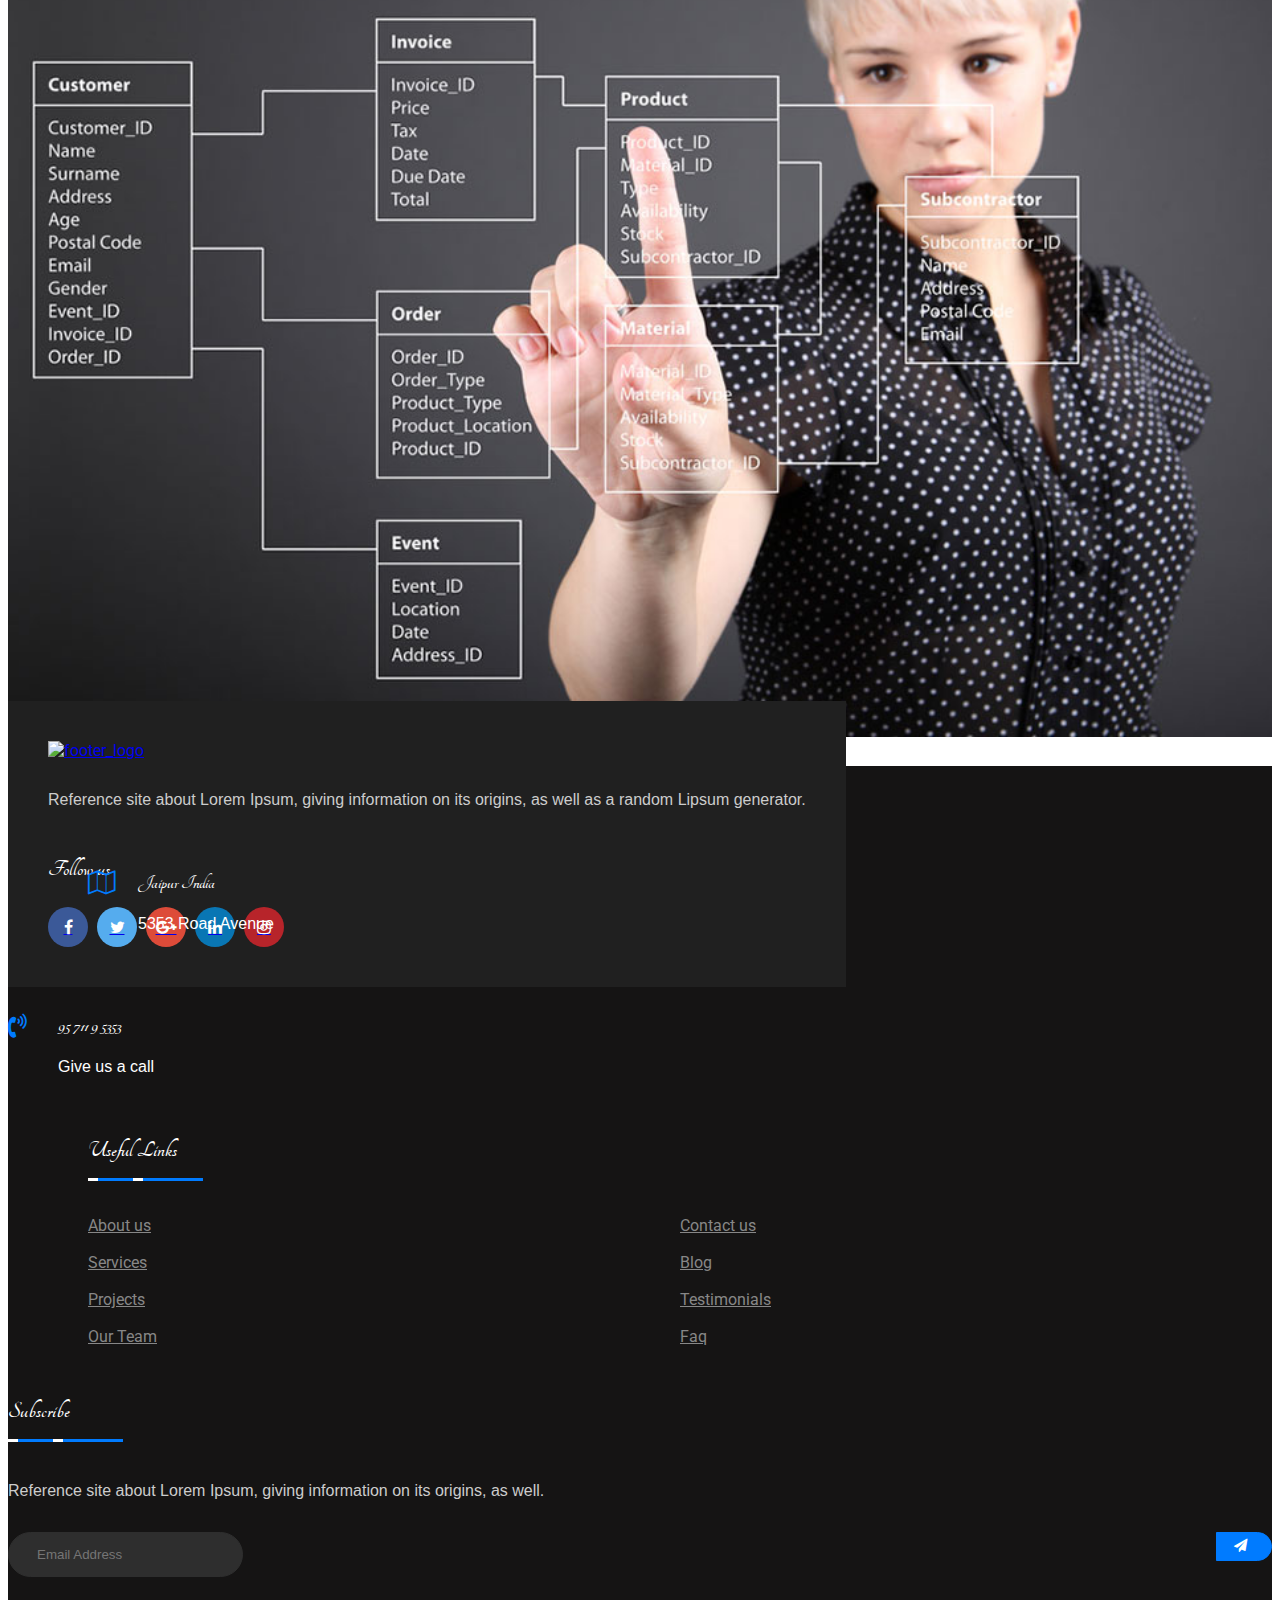
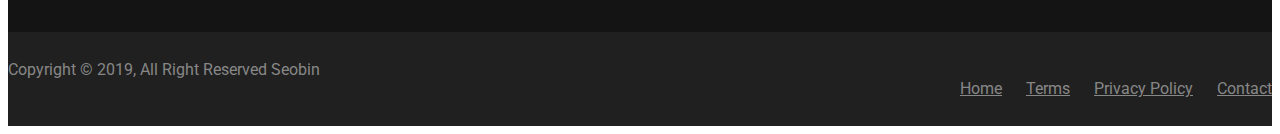
==== commit 310c787a: "clase 8" ====
--- a/index.html
+++ b/index.html
@@ -6,6 +6,8 @@
     <title>Sistemas y Computación</title>
     <link rel="stylesheet" href="https://cdn.jsdelivr.net/npm/bootstrap@4.6.2/dist/css/bootstrap.min.css" integrity="sha384-xOolHFLEh07PJGoPkLv1IbcEPTNtaed2xpHsD9ESMhqIYd0nLMwNLD69Npy4HI+N" crossorigin="anonymous">
     <link rel="stylesheet" href="./assets/css/styles.css">
+    <link rel="stylesheet" href="./assets/css/footer.css">
+    <link rel="stylesheet" href="https://cdnjs.cloudflare.com/ajax/libs/font-awesome/4.7.0/css/font-awesome.css" />
   </head>
 <body>
     
@@ -65,7 +67,7 @@
     <!-- Principal-->
     <main>
       <!-- Áreas de especialización-->
-      <section class="row">
+      <section class="row" id="secAreas">
         <article class="col-md-3">
           <div class="columna">
             <img src="./assets/imagenes/master-programacion-web.png" alt="Programacion Web">
@@ -135,6 +137,204 @@
         </div>
       </section>
     </main>
+    
+    <footer id="dk-footer" class="dk-footer">
+      <div class="container">
+          <div class="row">
+              <div class="col-md-12 col-lg-4">
+                  <div class="dk-footer-box-info">
+                      <a href="index.html" class="footer-logo">
+                          <img src="https://pinotepa.tecnm.mx/wp-content/uploads/2020/03/LOGO_TECNM_BLANCO.png" alt="footer_logo" class="img-fluid">
+                      </a>
+                      <p class="footer-info-text">
+                         Reference site about Lorem Ipsum, giving information on its origins, as well as a random Lipsum generator.
+                      </p>
+                      <div class="footer-social-link">
+                          <h3>Follow us</h3>
+                          <ul>
+                              <li>
+                                  <a href="#">
+                                      <i class="fa fa-facebook"></i>
+                                  </a>
+                              </li>
+                              <li>
+                                  <a href="#">
+                                      <i class="fa fa-twitter"></i>
+                                  </a>
+                              </li>
+                              <li>
+                                  <a href="#">
+                                      <i class="fa fa-google-plus"></i>
+                                  </a>
+                              </li>
+                              <li>
+                                  <a href="#">
+                                      <i class="fa fa-linkedin"></i>
+                                  </a>
+                              </li>
+                              <li>
+                                  <a href="#">
+                                      <i class="fa fa-instagram"></i>
+                                  </a>
+                              </li>
+                          </ul>
+                      </div>
+                      <!-- End Social link -->
+                  </div>
+                  <!-- End Footer info -->
+                  <!--div class="footer-awarad">
+                      <img src="images/icon/best.png" alt="">
+                      <p>Best Design Company 2019</p>
+                  </div-->
+              </div>
+              <!-- End Col -->
+              <div class="col-md-12 col-lg-8">
+                  <div class="row">
+                      <div class="col-md-6">
+                          <div class="contact-us">
+                              <div class="contact-icon">
+                                  <i class="fa fa-map-o" aria-hidden="true"></i>
+                              </div>
+                              <!-- End contact Icon -->
+                              <div class="contact-info">
+                                  <h3>Jaipur India</h3>
+                                  <p>5353 Road Avenue</p>
+                              </div>
+                              <!-- End Contact Info -->
+                          </div>
+                          <!-- End Contact Us -->
+                      </div>
+                      <!-- End Col -->
+                      <div class="col-md-6">
+                          <div class="contact-us contact-us-last">
+                              <div class="contact-icon">
+                                  <i class="fa fa-volume-control-phone" aria-hidden="true"></i>
+                              </div>
+                              <!-- End contact Icon -->
+                              <div class="contact-info">
+                                  <h3>95 711 9 5353</h3>
+                                  <p>Give us a call</p>
+                              </div>
+                              <!-- End Contact Info -->
+                          </div>
+                          <!-- End Contact Us -->
+                      </div>
+                      <!-- End Col -->
+                  </div>
+                  <!-- End Contact Row -->
+                  <div class="row">
+                      <div class="col-md-12 col-lg-6">
+                          <div class="footer-widget footer-left-widget">
+                              <div class="section-heading">
+                                  <h3>Useful Links</h3>
+                                  <span class="animate-border border-black"></span>
+                              </div>
+                              <ul>
+                                  <li>
+                                      <a href="#">About us</a>
+                                  </li>
+                                  <li>
+                                      <a href="#">Services</a>
+                                  </li>
+                                  <li>
+                                      <a href="#">Projects</a>
+                                  </li>
+                                  <li>
+                                      <a href="#">Our Team</a>
+                                  </li>
+                              </ul>
+                              <ul>
+                                  <li>
+                                      <a href="./vistas/contactus.html">Contact us</a>
+                                  </li>
+                                  <li>
+                                      <a href="#">Blog</a>
+                                  </li>
+                                  <li>
+                                      <a href="#">Testimonials</a>
+                                  </li>
+                                  <li>
+                                      <a href="#">Faq</a>
+                                  </li>
+                              </ul>
+                          </div>
+                          <!-- End Footer Widget -->
+                      </div>
+                      <!-- End col -->
+                      <div class="col-md-12 col-lg-6">
+                          <div class="footer-widget">
+                              <div class="section-heading">
+                                  <h3>Subscribe</h3>
+                                  <span class="animate-border border-black"></span>
+                              </div>
+                              <p><!-- Don’t miss to subscribe to our new feeds, kindly fill the form below. -->
+                              Reference site about Lorem Ipsum, giving information on its origins, as well.</p>
+                              <form action="#">
+                                  <div class="form-row">
+                                      <div class="col dk-footer-form">
+                                          <input type="email" class="form-control" height="" placeholder="Email Address">
+                                          <button type="submit">
+                                              <i class="fa fa-send"></i>
+                                          </button>
+                                      </div>
+                                  </div>
+                              </form>
+                              <!-- End form -->
+                          </div>
+                          <!-- End footer widget -->
+                      </div>
+                      <!-- End Col -->
+                  </div>
+                  <!-- End Row -->
+              </div>
+              <!-- End Col -->
+          </div>
+          <!-- End Widget Row -->
+      </div>
+      <!-- End Contact Container -->
+
+
+      <div class="copyright">
+          <div class="container">
+              <div class="row">
+                  <div class="col-md-6">
+                      <span>Copyright © 2019, All Right Reserved Seobin</span>
+                  </div>
+                  <!-- End Col -->
+                  <div class="col-md-6">
+                      <div class="copyright-menu">
+                          <ul>
+                              <li>
+                                  <a href="#">Home</a>
+                              </li>
+                              <li>
+                                  <a href="#">Terms</a>
+                              </li>
+                              <li>
+                                  <a href="#">Privacy Policy</a>
+                              </li>
+                              <li>
+                                  <a href="#">Contact</a>
+                              </li>
+                          </ul>
+                      </div>
+                  </div>
+                  <!-- End col -->
+              </div>
+              <!-- End Row -->
+          </div>
+          <!-- End Copyright Container -->
+      </div>
+      <!-- End Copyright -->
+      <!-- Back to top -->
+      <div id="back-to-top" class="back-to-top">
+          <button class="btn btn-dark" title="Back to Top" style="display: block;">
+              <i class="fa fa-angle-up"></i>
+          </button>
+      </div>
+      <!-- End Back to top -->
+    </footer>
+
 
 </body>
 </html>--- a/assets/css/styles.css
+++ b/assets/css/styles.css
@@ -29,7 +29,7 @@
 }
 
 .curso_columna{
-    padding: 20px;
+    margin-bottom: 25px;
 }
 
 nav {
@@ -43,4 +43,10 @@
     color: #FFF;
     width: 50%;
     height: 100%;
+    padding-left: 20px;
+    padding-right: 20px;
+}
+
+#secAreas{
+    margin-bottom: 20px;
 }--- a/assets/css/footer.css
+++ b/assets/css/footer.css
@@ -0,0 +1,313 @@
+body { color: #ccc }
+.footer-widget p {
+    margin-bottom: 27px;
+}
+p {
+    font-family: 'Nunito', sans-serif;
+    font-size: 16px;
+    line-height: 28px;
+}
+
+   .animate-border {
+  position: relative;
+  display: block;
+  width: 115px;
+  height: 3px;
+  background: #007bff; }
+
+.animate-border:after {
+  position: absolute;
+  content: "";
+  width: 35px;
+  height: 3px;
+  left: 0;
+  bottom: 0;
+  border-left: 10px solid #fff;
+  border-right: 10px solid #fff;
+  -webkit-animation: animborder 2s linear infinite;
+  animation: animborder 2s linear infinite; }
+
+@-webkit-keyframes animborder {
+  0% {
+    -webkit-transform: translateX(0px);
+    transform: translateX(0px); }
+  100% {
+    -webkit-transform: translateX(113px);
+    transform: translateX(113px); } }
+
+@keyframes animborder {
+  0% {
+    -webkit-transform: translateX(0px);
+    transform: translateX(0px); }
+  100% {
+    -webkit-transform: translateX(113px);
+    transform: translateX(113px); } }
+
+.animate-border.border-white:after {
+  border-color: #fff; }
+
+.animate-border.border-yellow:after {
+  border-color: #F5B02E; }
+
+.animate-border.border-orange:after {
+  border-right-color: #007bff;
+  border-left-color: #007bff; }
+
+.animate-border.border-ash:after {
+  border-right-color: #EEF0EF;
+  border-left-color: #EEF0EF; }
+
+.animate-border.border-offwhite:after {
+  border-right-color: #F7F9F8;
+  border-left-color: #F7F9F8; }
+
+/* Animated heading border */
+@keyframes primary-short {
+  0% {
+    width: 15%; }
+  50% {
+    width: 90%; }
+  100% {
+    width: 10%; } }
+
+@keyframes primary-long {
+  0% {
+    width: 80%; }
+  50% {
+    width: 0%; }
+  100% {
+    width: 80%; } } 
+
+.dk-footer {
+  padding: 75px 0 0;
+  background-color: #151414;
+  position: relative;
+  z-index: 2; }
+  .dk-footer .contact-us {
+    margin-top: 0;
+    margin-bottom: 30px;
+    padding-left: 80px; }
+    .dk-footer .contact-us .contact-info {
+      margin-left: 50px; }
+    .dk-footer .contact-us.contact-us-last {
+      margin-left: -80px; }
+  .dk-footer .contact-icon i {
+    font-size: 24px;
+    top: -15px;
+    position: relative;
+    color:#007bff; }
+
+.dk-footer-box-info {
+  position: absolute;
+  top: -65px;
+  background: #202020;
+  padding: 40px;
+  z-index: 2; 
+}
+
+  .dk-footer-box-info .footer-social-link h3 {
+    color: #fff;
+    font-size: 24px;
+    margin-bottom: 25px; }
+  .dk-footer-box-info .footer-social-link ul {
+    list-style-type: none;
+    padding: 0;
+    margin: 0; }
+  .dk-footer-box-info .footer-social-link li {
+    display: inline-block; }
+  .dk-footer-box-info .footer-social-link a i {
+    display: block;
+    width: 40px;
+    height: 40px;
+    border-radius: 50%;
+    text-align: center;
+    line-height: 40px;
+    background: #000;
+    margin-right: 5px;
+    color: #fff; }
+    .dk-footer-box-info .footer-social-link a i.fa-facebook {
+      background-color: #3B5998; }
+    .dk-footer-box-info .footer-social-link a i.fa-twitter {
+      background-color: #55ACEE; }
+    .dk-footer-box-info .footer-social-link a i.fa-google-plus {
+      background-color: #DD4B39; }
+    .dk-footer-box-info .footer-social-link a i.fa-linkedin {
+      background-color: #0976B4; }
+    .dk-footer-box-info .footer-social-link a i.fa-instagram {
+      background-color: #B7242A; }
+
+.footer-awarad {
+  margin-top: 285px;
+  display: -webkit-box;
+  display: -webkit-flex;
+  display: -moz-box;
+  display: -ms-flexbox;
+  display: flex;
+  -webkit-box-flex: 0;
+  -webkit-flex: 0 0 100%;
+  -moz-box-flex: 0;
+  -ms-flex: 0 0 100%;
+  flex: 0 0 100%;
+  -webkit-box-align: center;
+  -webkit-align-items: center;
+  -moz-box-align: center;
+  -ms-flex-align: center;
+  align-items: center; }
+  .footer-awarad p {
+    color: #fff;
+    font-size: 24px;
+    font-weight: 700;
+    margin-left: 20px;
+    padding-top: 15px; }
+
+.footer-info-text {
+  margin: 26px 0 32px; }
+
+.footer-left-widget {
+  padding-left: 80px; }
+
+.footer-widget .section-heading {
+  margin-bottom: 35px; }
+
+.footer-widget h3 {
+  font-size: 24px;
+  color: #fff;
+  position: relative;
+  margin-bottom: 15px;
+  max-width: -webkit-fit-content;
+  max-width: -moz-fit-content;
+  max-width: fit-content; }
+
+.footer-widget ul {
+  width: 50%;
+  float: left;
+  list-style: none;
+  margin: 0;
+  padding: 0; }
+
+.footer-widget li {
+  margin-bottom: 18px; }
+
+.footer-widget p {
+  margin-bottom: 27px; }
+
+.footer-widget a {
+  color: #878787;
+  -webkit-transition: all 0.3s;
+  -o-transition: all 0.3s;
+  transition: all 0.3s; }
+  .footer-widget a:hover {
+    color: #007bff; }
+
+.footer-widget:after {
+  content: "";
+  display: block;
+  clear: both; }
+
+.dk-footer-form {
+  position: relative; 
+}
+  .dk-footer-form input[type=email] {
+    padding: 14px 28px;
+    border-radius: 50px;
+    background: #2E2E2E;
+    border: 1px solid #2E2E2E; }
+    
+  .dk-footer-form input::-webkit-input-placeholder, .dk-footer-form input::-moz-placeholder, .dk-footer-form input:-ms-input-placeholder, .dk-footer-form input::-ms-input-placeholder, .dk-footer-form input::-webkit-input-placeholder {
+    color: #878787;
+    font-size: 14px; }
+  .dk-footer-form input::-webkit-input-placeholder, .dk-footer-form input::-moz-placeholder, .dk-footer-form input:-ms-input-placeholder, .dk-footer-form input::-ms-input-placeholder, .dk-footer-form input::placeholder {
+    color: #878787;
+    font-size: 14px; }
+  .dk-footer-form button[type=submit] {
+    position: absolute;
+    top: 0;
+    right: 0;
+    padding: 5px 24px 7px 17px;
+    border-top-right-radius: 25px;
+    border-bottom-right-radius: 25px;
+    border: 1px solid #007bff;
+    background: #007bff;
+    color: #fff; }
+  .dk-footer-form button:hover {
+    cursor: pointer; }
+
+/* ==========================
+
+    Contact
+
+=============================*/
+.contact-us {
+  position: relative;
+  z-index: 2;
+  margin-top: 65px;
+  display: -webkit-box;
+  display: -webkit-flex;
+  display: -moz-box;
+  display: -ms-flexbox;
+  display: flex;
+  -webkit-box-align: center;
+  -webkit-align-items: center;
+  -moz-box-align: center;
+  -ms-flex-align: center;
+  align-items: center; }
+
+.contact-icon {
+  position: absolute; }
+  .contact-icon i {
+    font-size: 36px;
+    top: -5px;
+    position: relative;
+    color: #007bff; }
+
+.contact-info {
+  margin-left: 75px;
+  color: #fff; }
+  .contact-info h3 {
+    font-size: 20px;
+    color: #fff;
+    margin-bottom: 0; }
+
+.copyright {
+  padding: 28px 0;
+  margin-top: 55px;
+  background-color: #202020; }
+  .copyright span,
+  .copyright a {
+    color: #878787;
+    -webkit-transition: all 0.3s linear;
+    -o-transition: all 0.3s linear;
+    transition: all 0.3s linear; }
+  .copyright a:hover {
+    color:#007bff; }
+
+.copyright-menu ul {
+  text-align: right;
+  margin: 0; }
+
+.copyright-menu li {
+  display: inline-block;
+  padding-left: 20px; }
+
+.back-to-top {
+  position: relative;
+  z-index: 2; }
+  .back-to-top .btn-dark {
+    width: 35px;
+    height: 35px;
+    border-radius: 50%;
+    padding: 0;
+    position: fixed;
+    bottom: 20px;
+    right: 20px;
+    background: #2e2e2e;
+    border-color: #2e2e2e;
+    display: none;
+    z-index: 999;
+    -webkit-transition: all 0.3s linear;
+    -o-transition: all 0.3s linear;
+    transition: all 0.3s linear; }
+    .back-to-top .btn-dark:hover {
+      cursor: pointer;
+      background: #FA6742;
+      border-color: #FA6742; }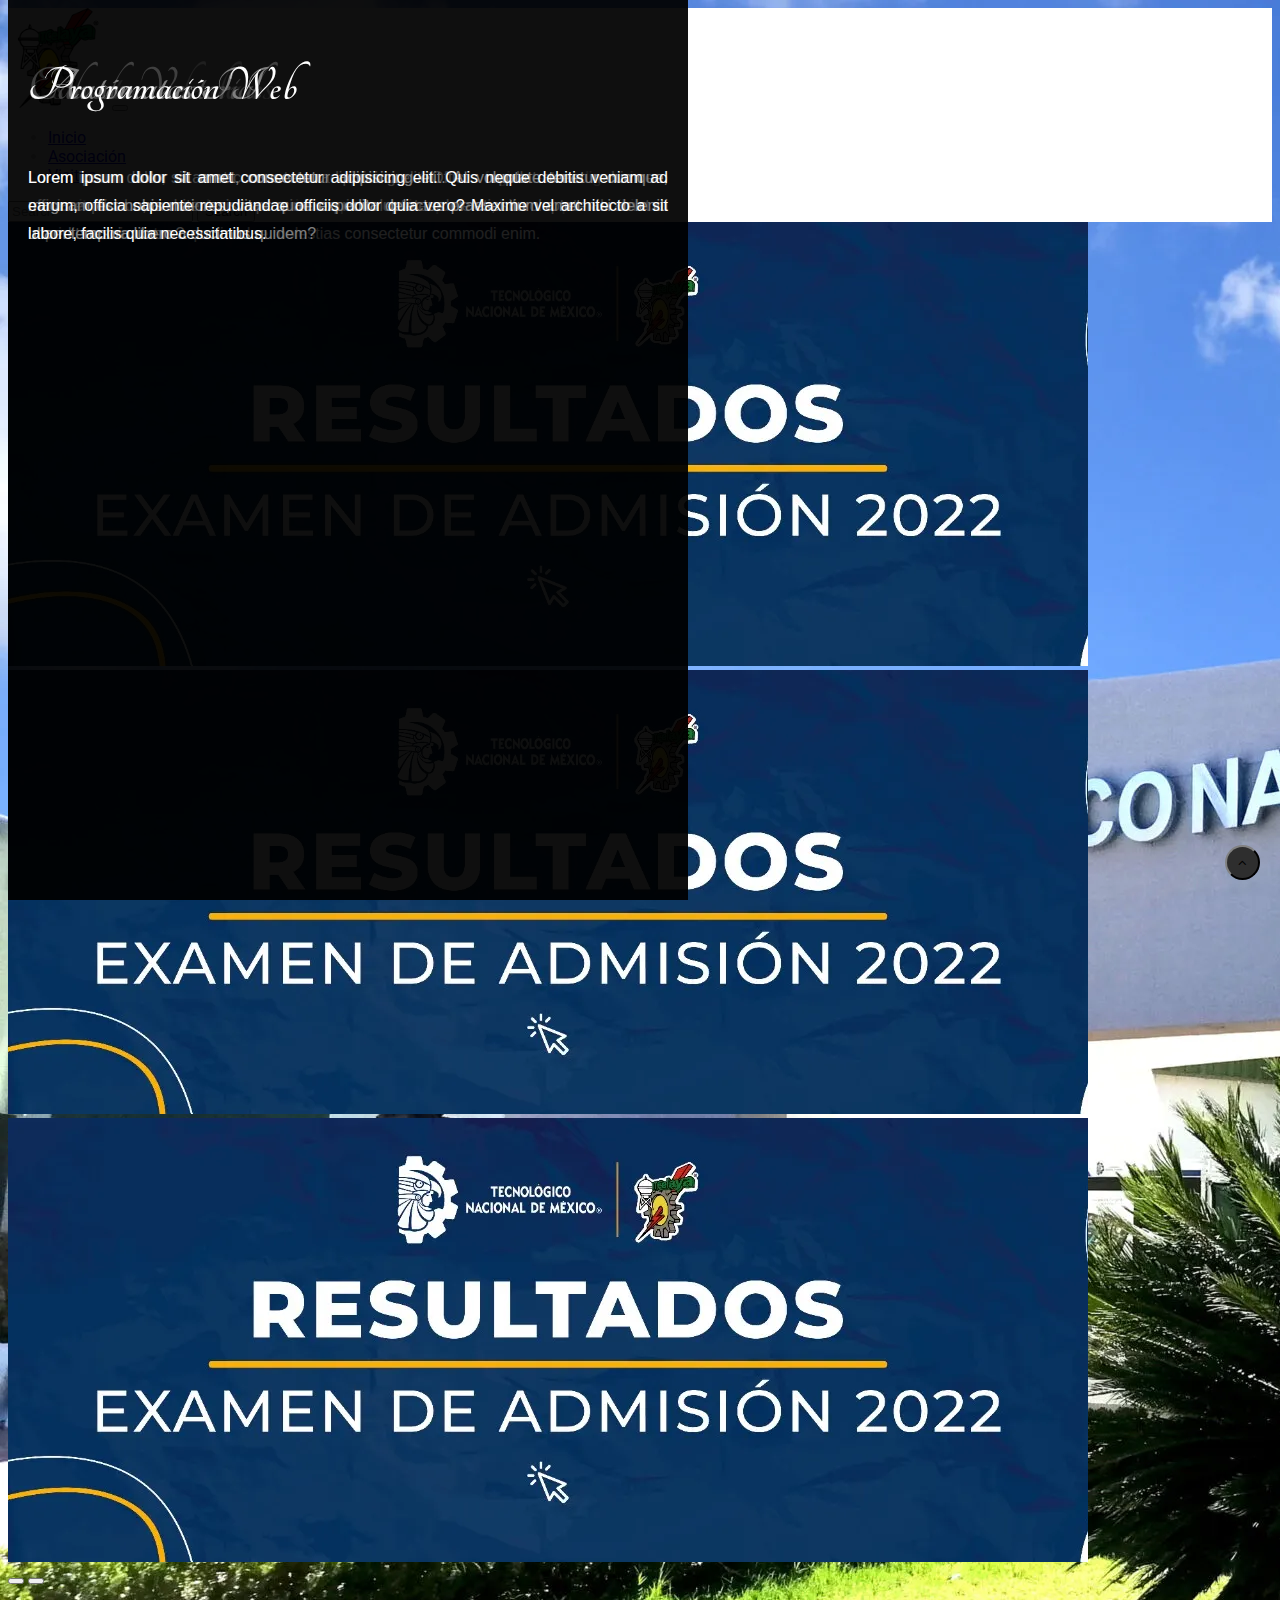
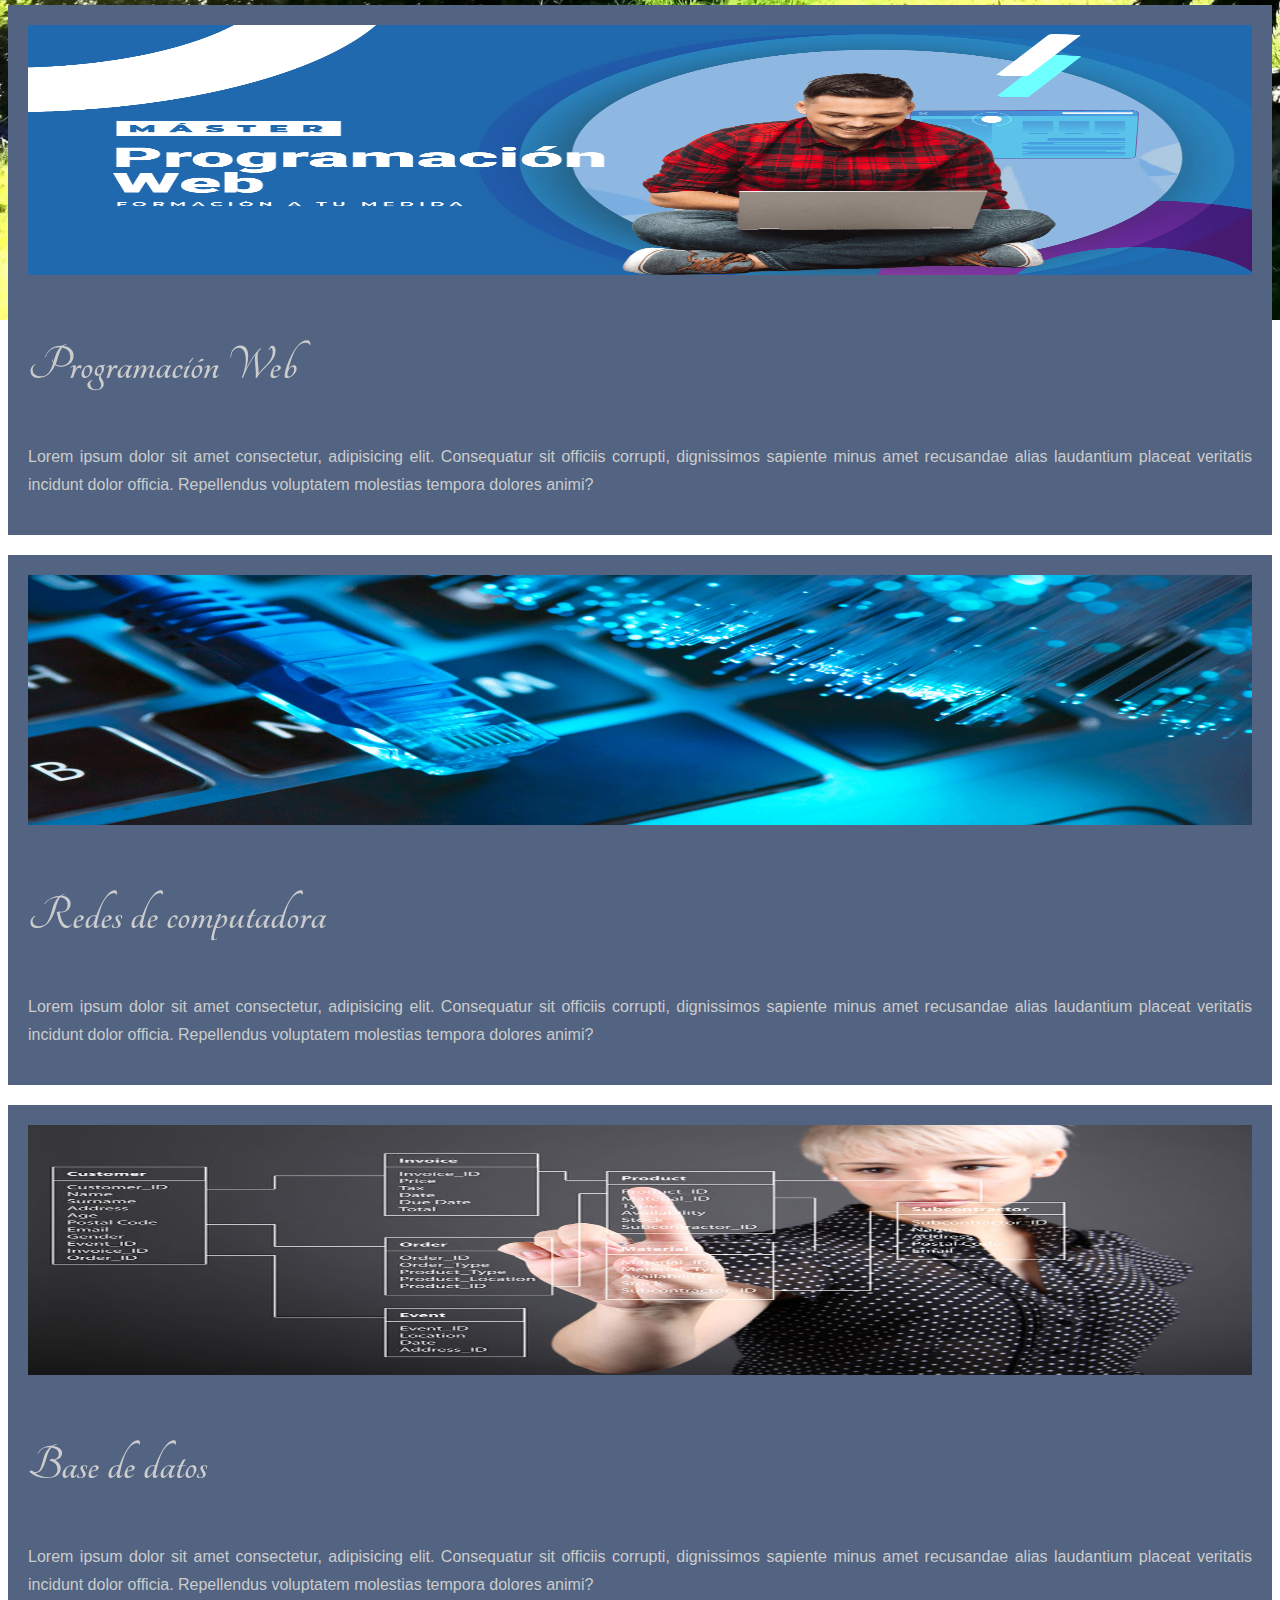
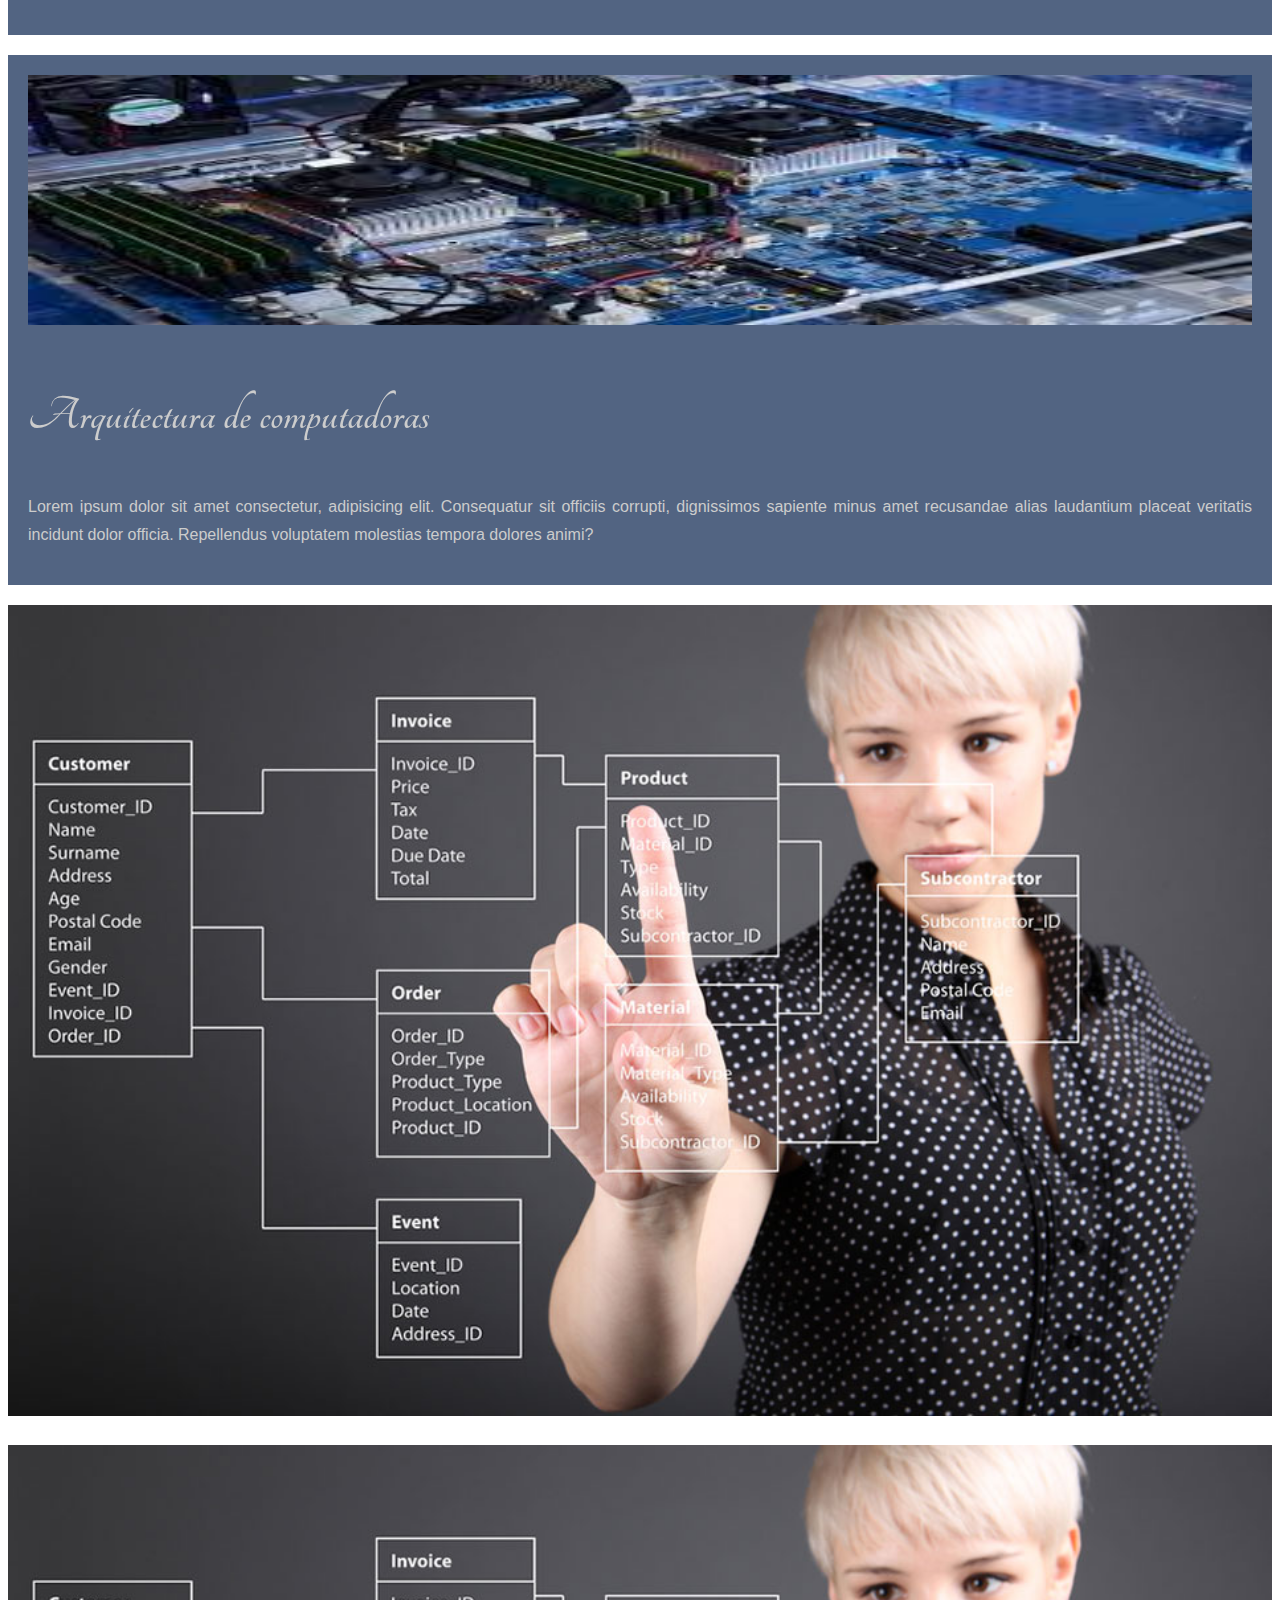
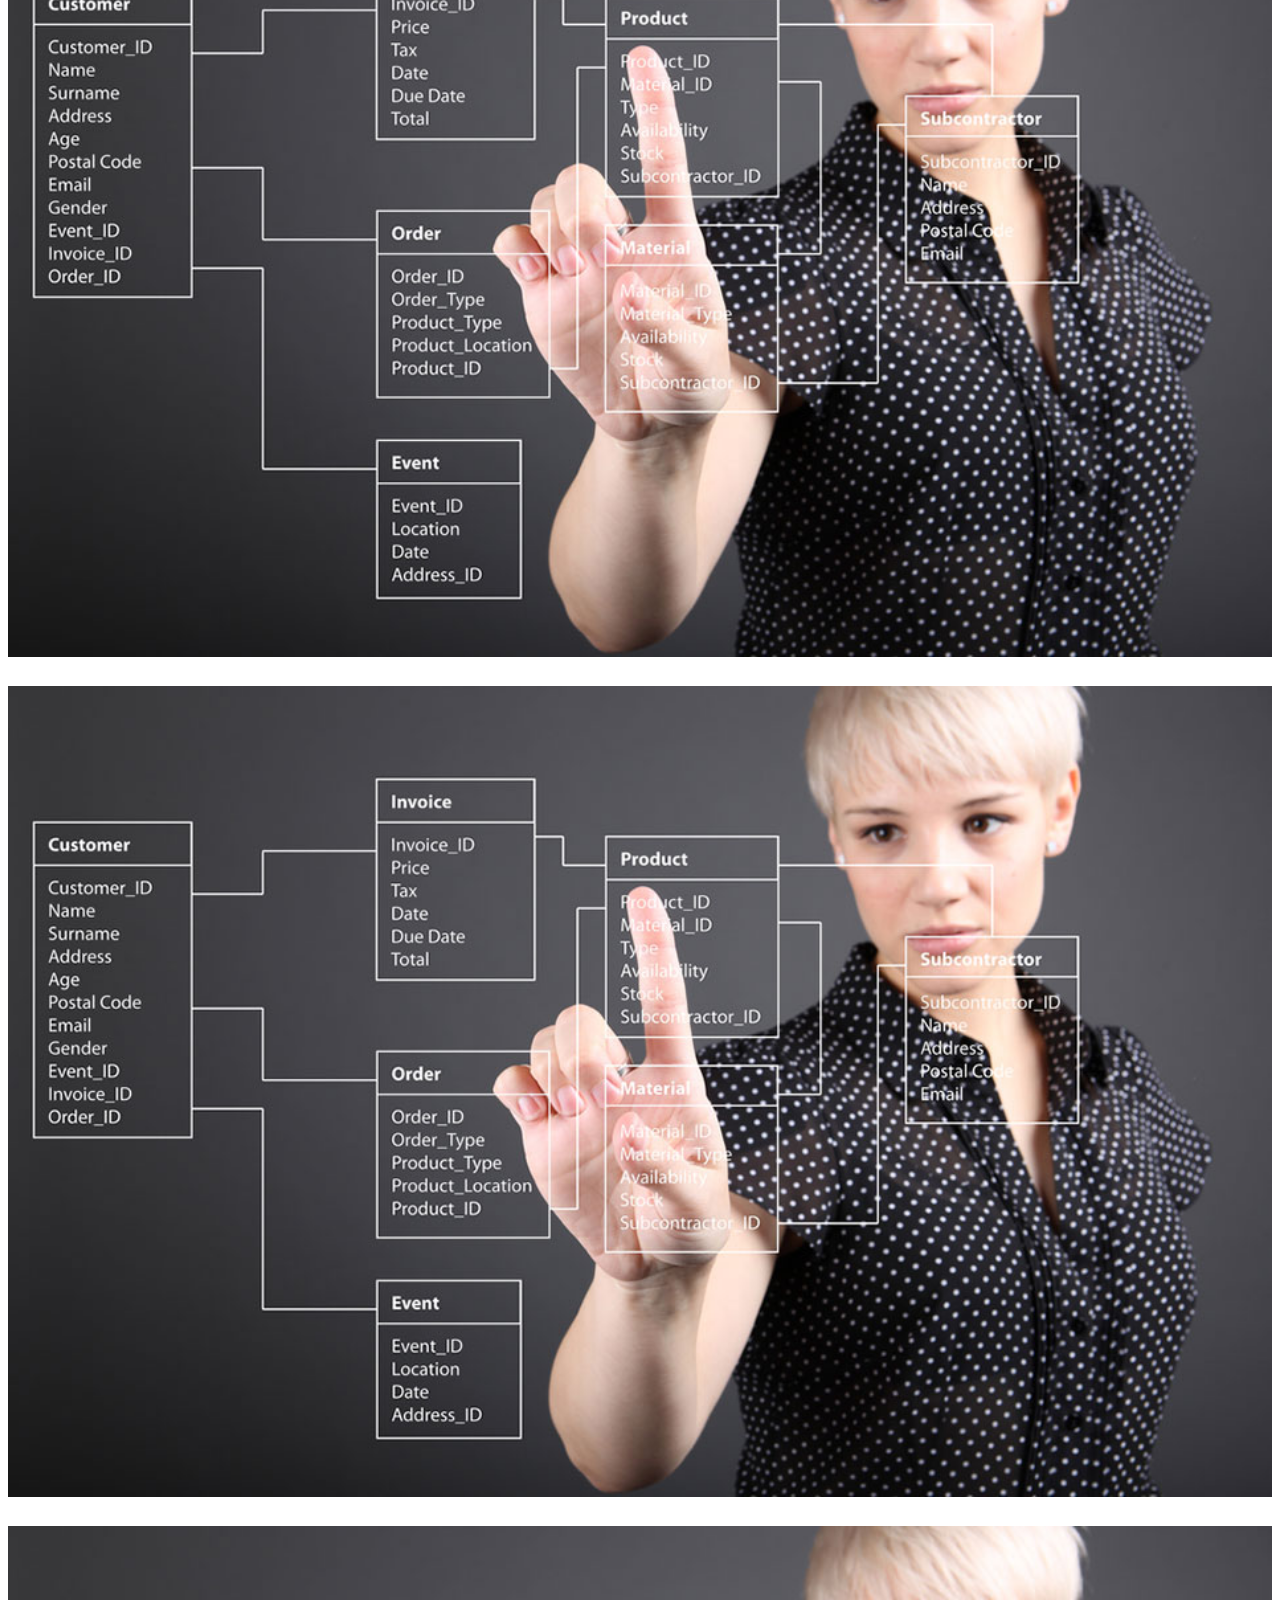
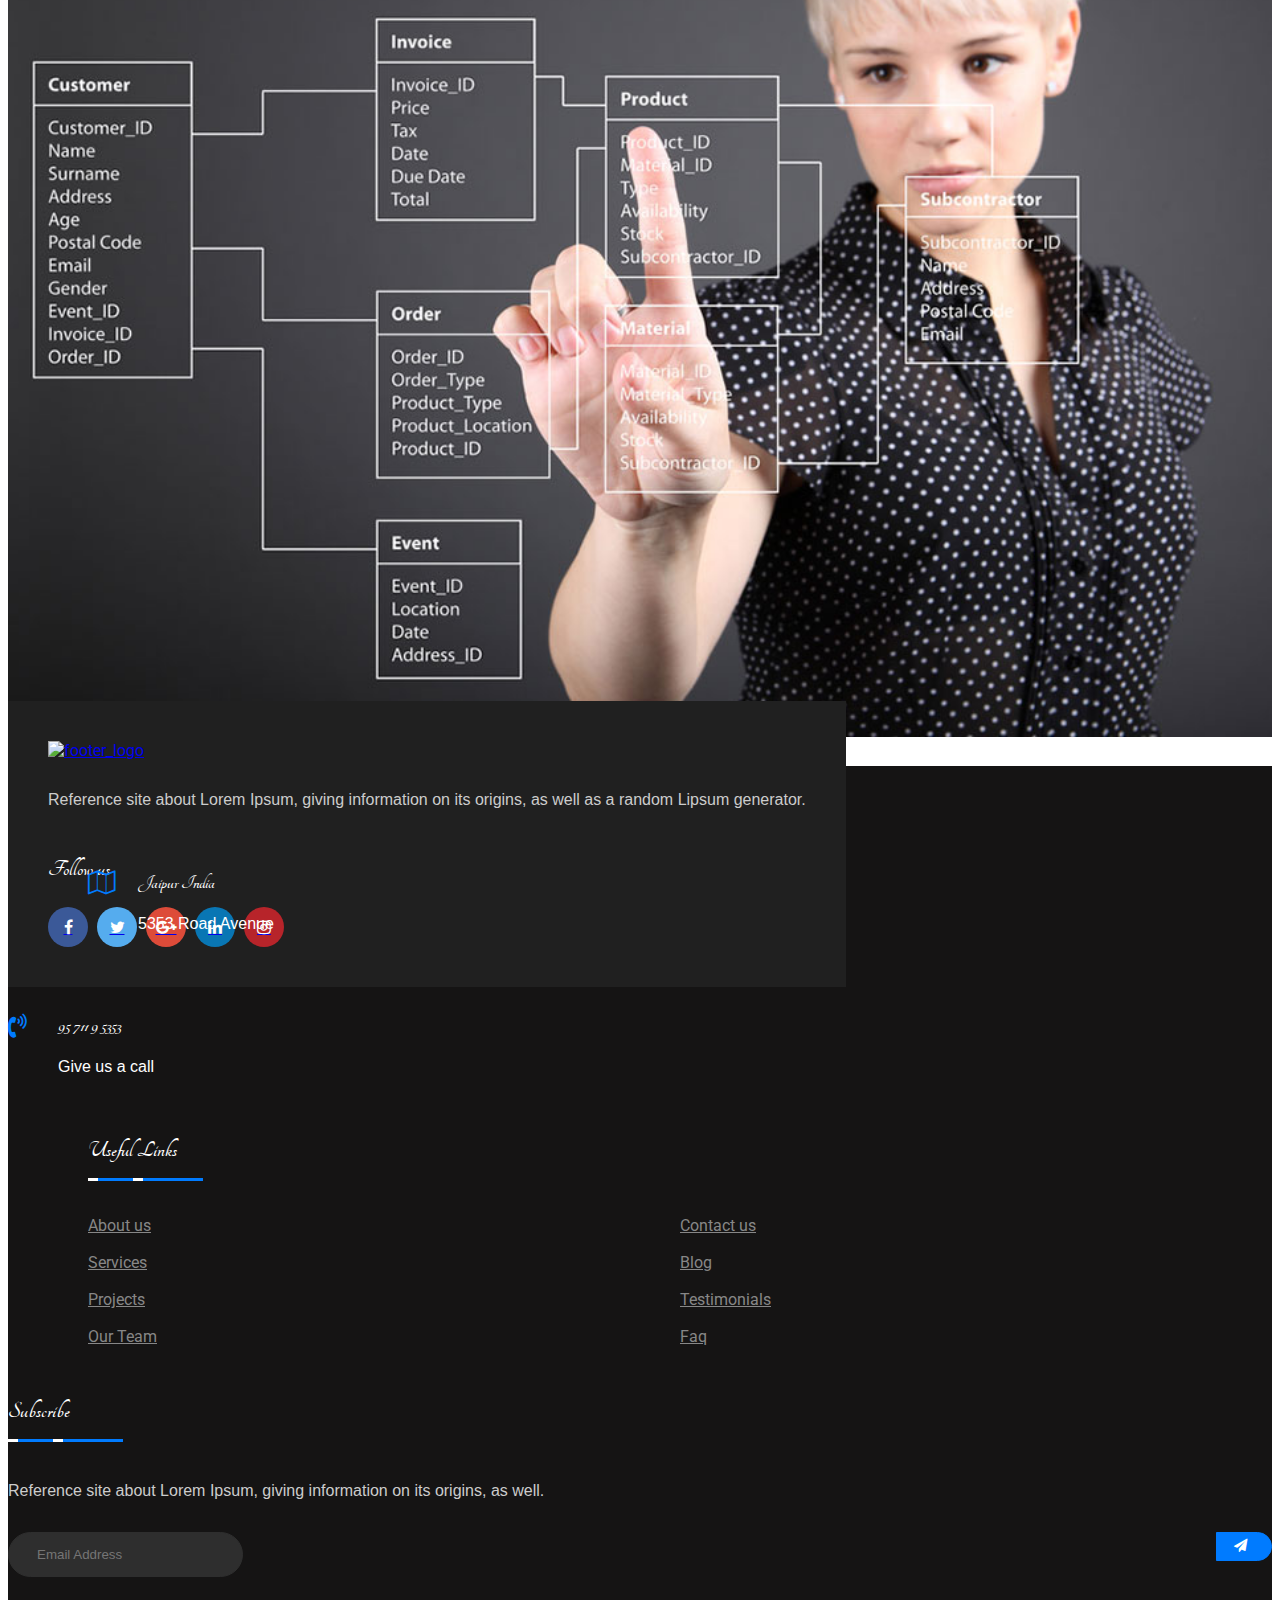
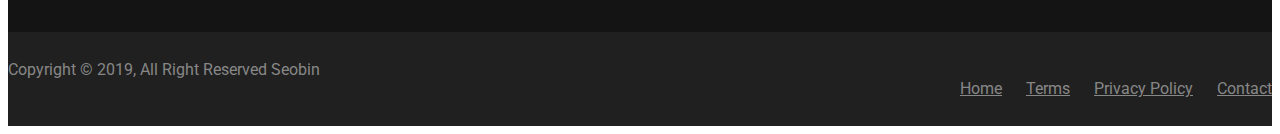
==== commit 809f2255: "clase 18" ====
--- a/index.html
+++ b/index.html
@@ -245,7 +245,7 @@
                               </ul>
                               <ul>
                                   <li>
-                                      <a href="./vistas/contactus.html">Contact us</a>
+                                      <a href="./vistas/contactus.php">Contact us</a>
                                   </li>
                                   <li>
                                       <a href="#">Blog</a>
--- a/assets/css/styles.css
+++ b/assets/css/styles.css
@@ -2,9 +2,15 @@
 
 body{
     font-family: 'Roboto', sans-serif;
-    background-color: #FFF;
+    /*background-color: #FFF;*/
+    background-image: url('../imagenes/entrada.webp');
+    background-repeat: no-repeat;
     text-align: justify;
     color: #FFF;
+}
+
+body::before{
+    background-color: rgba(0,0,0,0.25);
 }
 
 .columna{
